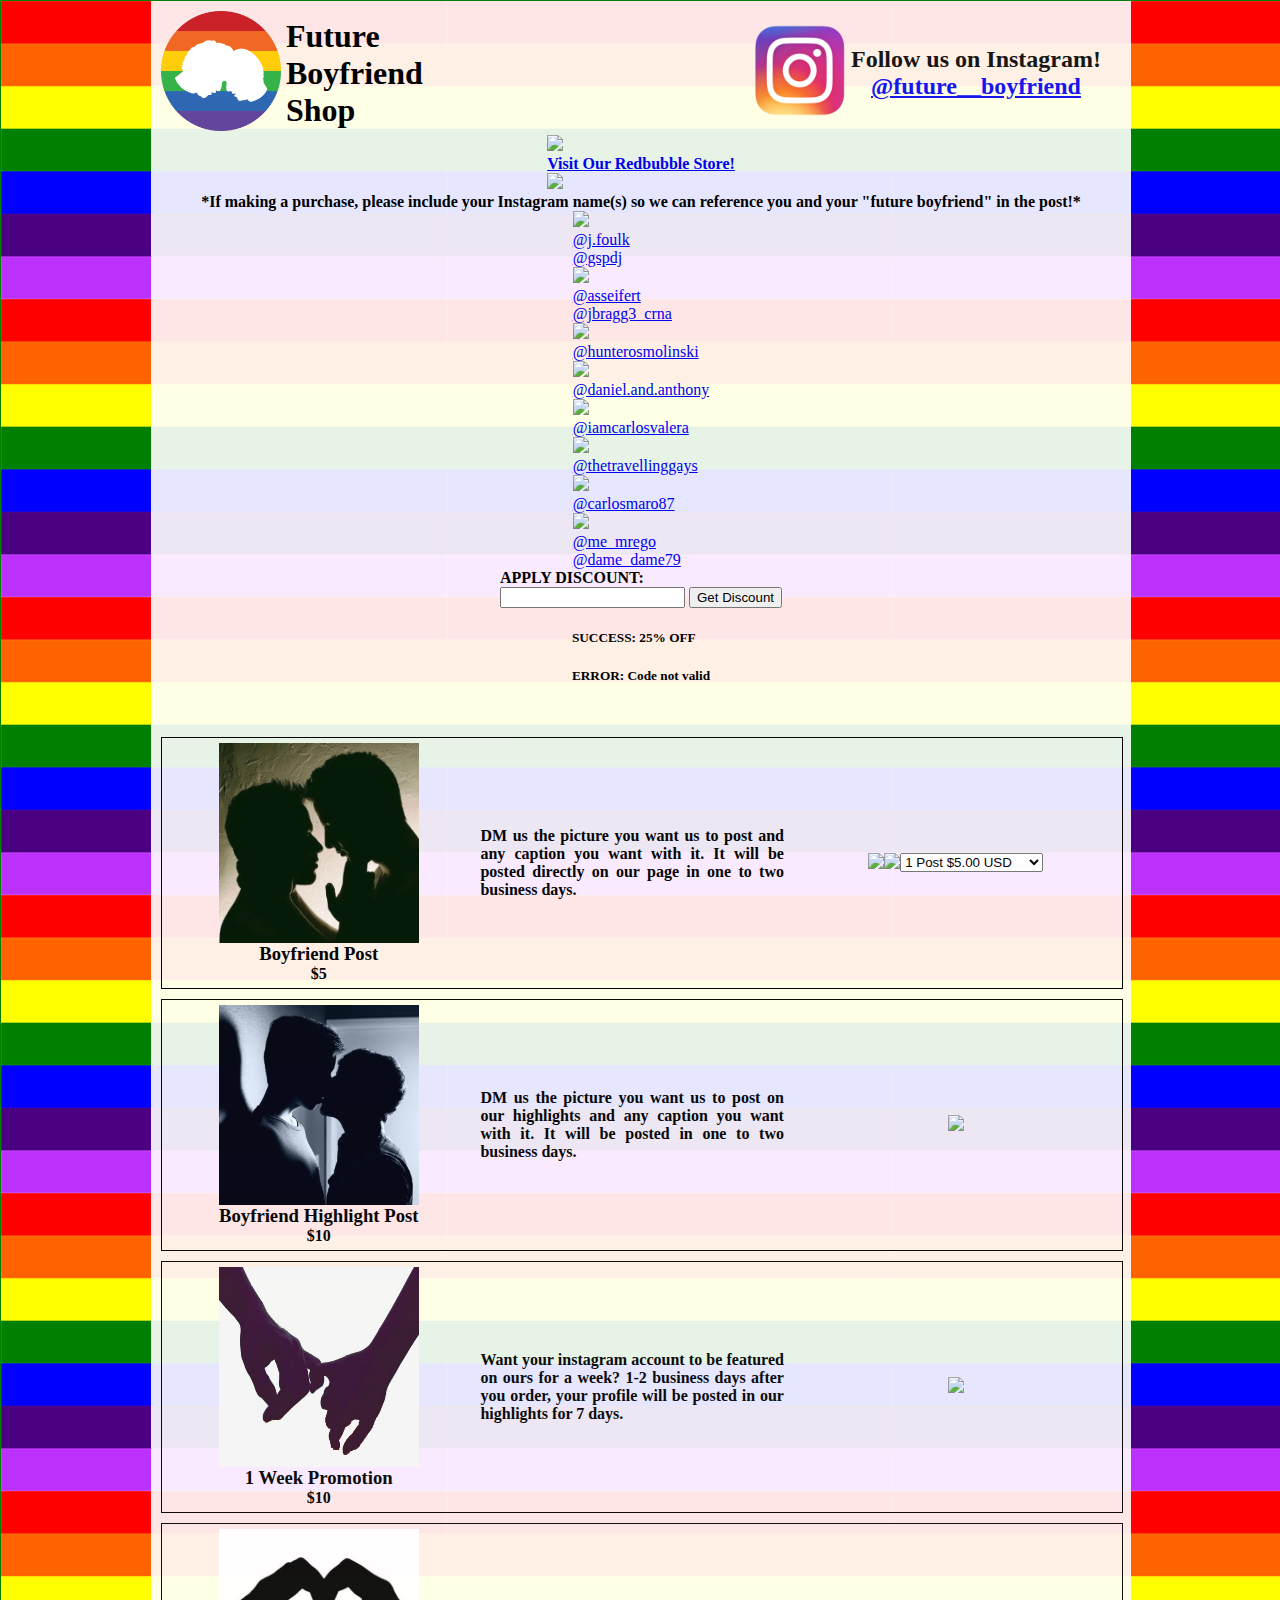
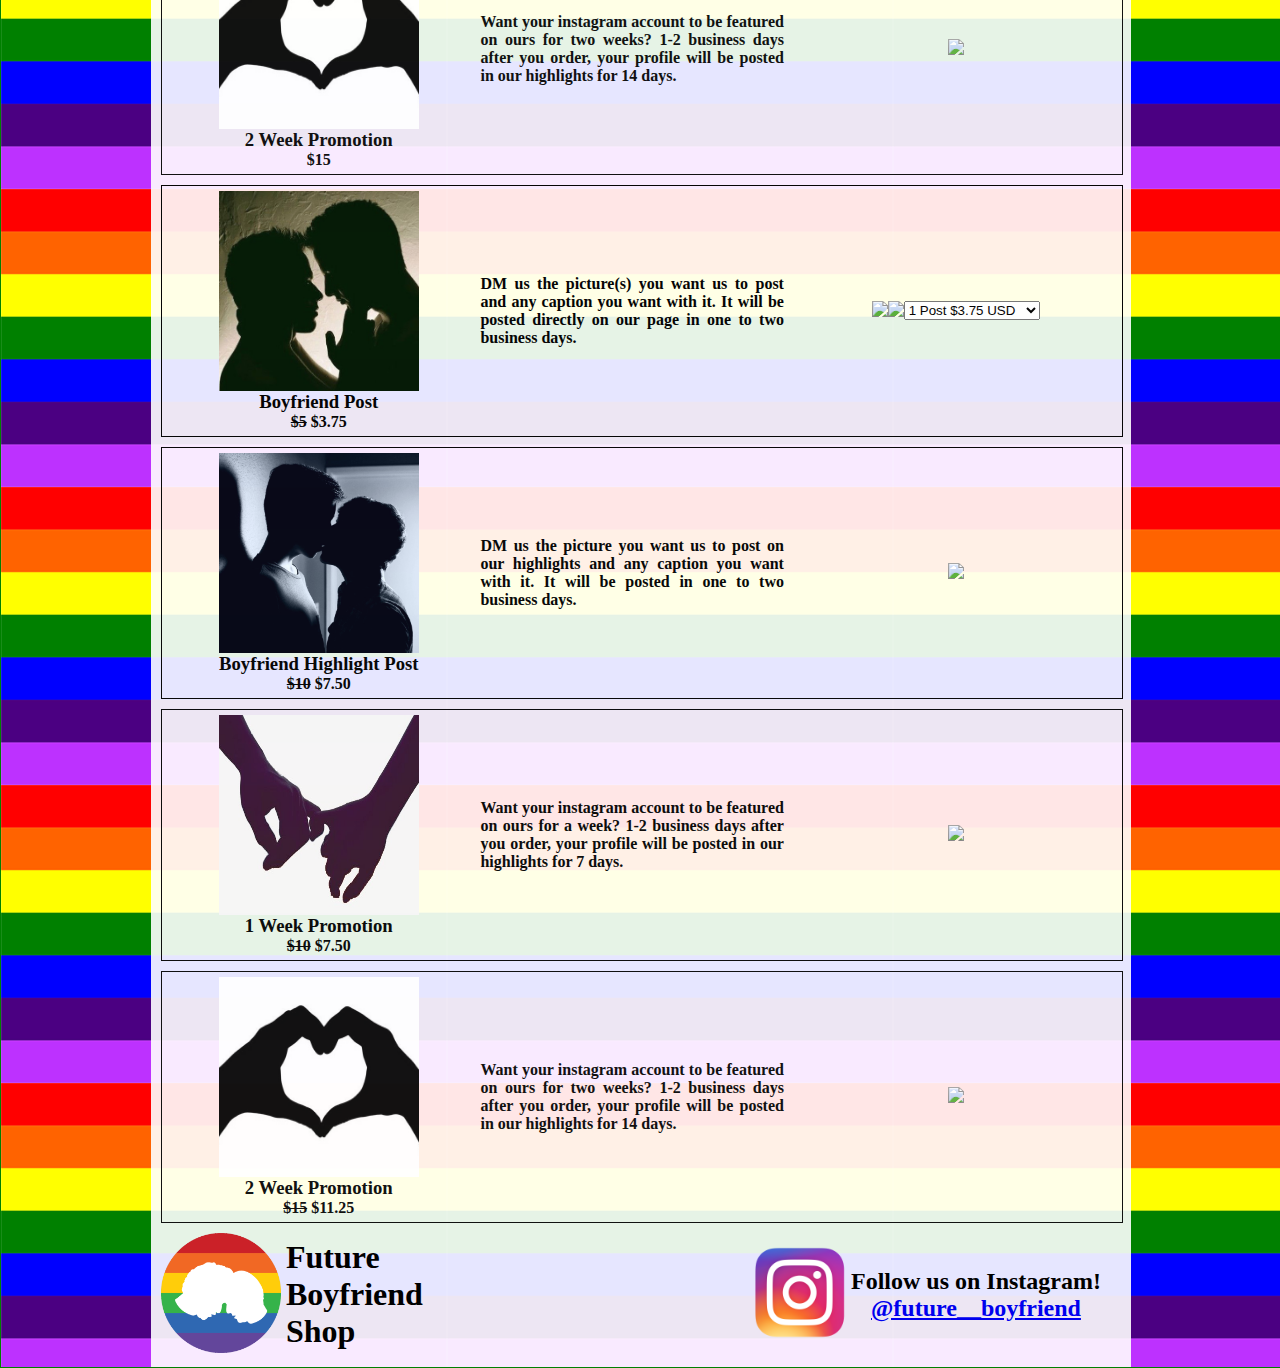
==== safari.html @ 90f24613 "Add files via upload" ====
<!DOCTYPE HTML>
<html>
<head>
  <meta name="viewport" content="width=device-width, initial-scale=1">
  <link rel="stylesheet" type="text/css" href="js/slick-1.8.1/slick/slick.css">
  <link rel="stylesheet" type="text/css" href="js/slick-1.8.1/slick/slick-theme.css">
  <link href="css/style.css" rel="stylesheet" type="text/css">
  <link rel="icon" href="css/img/gaylogo1.png">
  <script src="js/jquery-3.3.1.min.js"></script>
  <script src="js/slick-1.8.1/slick/slick.min.js"></script>
  <script src="js/script.js"></script>
  <title>Future Boyfriend Shop</title>
</head>
<body>
  <div id="main">
    <div id="container">
      <div class="header">
        <div class="logoContainer">
          <div>
            <img id="logo" class="hidden" src="css/img/gaylogo1.png">
          </div>
          <div class="text hidden">
            <h1>Future</h1>
            <h1>Boyfriend</h1>
            <h1>Shop</h1>
          </div>
        </div>
        <div class="insta">
          <div>
            <a href="https://www.instagram.com/future__boyfriend/" target="_blank"><img id="insta" class="hidden" src="css/img/insta.png"></a>
          </div>
          <div>
            <h2 id="follow" class="hidden">Follow us on Instagram!<br>
              <a href="https://www.instagram.com/future__boyfriend/" target="_blank">@future__boyfriend</a></h2>
          </div>
        </div>
      </div>
      <div id="redbubble">
		<a href="https://www.redbubble.com/people/FutureBoyfriend/shop" target="_blank">
		<img class="redbubbleLogo" src="css/img/redbubble.png">
		<h4 class="rainbow">Visit Our Redbubble Store!</h4>
		<img class="redbubbleLogo" src="css/img/redbubble.png">
		</a>
	  </div>
	  <div id="disclaimer">
		<h4>*If making a purchase, please include your Instagram name(s) so we can reference you and your "future boyfriend" in the post!*</h4>
	  </div>
	  <div class="gay_carousel">
		<div class="entry">
			<img src="css/img/gay1.png">
			<div>
				<a href="https://www.instagram.com/j.foulk" target="_blank">@j.foulk</a>
				<br>
				<a href="https://www.instagram.com/gspdj" target="_blank">@gspdj</a>
			</div>
		</div>
		<div class="entry">
			<img src="css/img/gay2.png">
			<div>
				<a href="https://www.instagram.com/asseifert" target="_blank">@asseifert</a>
				<br>
				<a href="https://www.instagram.com/jbragg3_crna" target="_blank">@jbragg3_crna</a>
			</div>
		</div>
		<div class="entry">
			<img src="css/img/gay3.png">
			<div>
				<a href="https://www.instagram.com/hunterosmolinski" target="_blank">@hunterosmolinski</a>
			</div>
		</div>
		<div class="entry">
			<img src="css/img/gay5.png">
			<div>
				<a href="https://www.instagram.com/daniel.and.anthony" target="_blank">@daniel.and.anthony</a>
			</div>
		</div>
		<div class="entry">
			<img src="css/img/gay6.png">
			<div>
				<a href="https://www.instagram.com/iamcarlosvalera" target="_blank">@iamcarlosvalera</a>
			</div>
		</div>
		<div class="entry">
			<img src="css/img/gay7.png">
			<div>
				<a href="https://www.instagram.com/thetravellinggays" target="_blank">@thetravellinggays</a>
			</div>
		</div>
		<div class="entry">
			<img src="css/img/gay8.png">
			<div>
				<a href="https://www.instagram.com/carlosmaro87" target="_blank">@carlosmaro87</a>
			</div>
		</div>
		<div class="entry">
			<img src="css/img/gay9.png">
			<div>
				<a href="https://www.instagram.com/me_mrego" target="_blank">@me_mrego</a>
				<br>
				<a href="https://www.instagram.com/dame_dame79" target="_blank">@dame_dame79</a>
			</div>
		</div>
	  </div>

	  <div id="discountDiv">
		  <h4>APPLY DISCOUNT: </h4>
		  <input id="discount"></input>
		  <button id="discountButton">Get Discount</button>
	  </div>
	  <div id="successCode">
		<h5 id="success">SUCCESS: 25% OFF</h5>
		<h5 id="error">ERROR: Code not valid</h5>
	  </div>
	  <div id="store">
        <div class="item a">
          <div class="left">
            <img class="bfPost" src="css/img/BoyfriendPost.jpg">
            <h3>Boyfriend Post</h3>
            <h4 id="safariPostPrice">$5</h4>
          </div>
          <div class="center">
            <h4>DM us the picture you want us to post and
                any caption you want with it. It will be posted directly on our page in
                one to two business days.</h4>
          </div>
          <div class="right">
            <a target="_blank" class="opt1" href="https://www.paypal.com/cgi-bin/webscr?cmd=_s-xclick&hosted_button_id=JUU59DPKSRH52"><img class="opt1" src="https://www.paypalobjects.com/en_US/i/btn/btn_buynowCC_LG.gif"></a>
			<a target="_blank" class="opt2" href="https://www.paypal.com/cgi-bin/webscr?cmd=_s-xclick&hosted_button_id=G6Q39VDFVV5HQ"><img class="opt2" src="https://www.paypalobjects.com/en_US/i/btn/btn_buynowCC_LG.gif"></a>
			<select id="safariPostDropdown" class="dropdown">
				<option>1 Post $5.00 USD</option>
				<option>3 Posts $12.00 USD</option>
			</select>
		  </div>
        </div>
        <div class="item b">
          <div class="left">
            <img class="bfPost" src="css/img/BoyfriendHighlight.jpg">
            <h3>Boyfriend Highlight Post</h3>
            <h4>$10</h4>
          </div>
          <div class="center">
            <h4>DM us the picture you want us to post on our highlights and
                any caption you want with it. It will be posted in
                one to two business days.</h4>
          </div>
          <div class="right">
            <a target="_blank" href="https://www.paypal.com/cgi-bin/webscr?cmd=_s-xclick&hosted_button_id=PYPCPW6UT5YUL"><img src="https://www.paypalobjects.com/en_US/i/btn/btn_buynowCC_LG.gif"></a>
		  </div>
        </div>
        <div class="item c">
          <div class="left">
            <img class="bfPost" src="css/img/hands.jpg">
            <h3>1 Week Promotion</h3>
            <h4>$10</h4>
          </div>
          <div class="center">
            <h4>Want your instagram account to be featured on ours
            for a week? 1-2 business days after you order, your profile will be posted in our highlights for 7 days.</h4>
          </div>
          <div class="right">
            <a target="_blank" href="https://www.paypal.com/cgi-bin/webscr?cmd=_s-xclick&hosted_button_id=3KZLHXZ75WAME"><img src="https://www.paypalobjects.com/en_US/i/btn/btn_buynowCC_LG.gif"></a>
          </div>
        </div>
        <div class="item d">
          <div class="left">
            <img class="bfPost" src="css/img/heart.jpg">
            <h3>2 Week Promotion</h3>
            <h4>$15</h4>
          </div>
          <div class="center">
            <h4>Want your instagram account to be featured on ours
            for two weeks? 1-2 business days after you order, your profile will be posted in our highlights for 14 days.</h4>
          </div>
          <div class="right">
            <a target="_blank" href="https://www.paypal.com/cgi-bin/webscr?cmd=_s-xclick&hosted_button_id=VEH8HWB7N42ZJ"><img src="https://www.paypalobjects.com/en_US/i/btn/btn_buynowCC_LG.gif"></a>
          </div>
        </div>
		<div class="item e">
          <div class="left">
            <img class="bfPost" src="css/img/gaylogo1.png">
            <h3>Instagram Account Takeover!</h3>
            <h4 id="safariAccountPrice">$20</h4>
          </div>
          <div class="center">
            <h4>You get to takeover our account! We will post whatever you want (and only you) for five days!</h4>
          </div>
          <div class="right">
			<a target="_blank" class="opt9" href="https://www.paypal.com/cgi-bin/webscr?cmd=_s-xclick&hosted_button_id=WQUKDLCH834EQ"><img class="opt9" src="https://www.paypalobjects.com/en_US/i/btn/btn_buynowCC_LG.gif"></a>
            <a target="_blank" class="opt3" href="https://www.paypal.com/cgi-bin/webscr?cmd=_s-xclick&hosted_button_id=B998LB3XKFZXN"><img class="opt3" src="https://www.paypalobjects.com/en_US/i/btn/btn_buynowCC_LG.gif"></a>
			<a target="_blank" class="opt4" href="https://www.paypal.com/cgi-bin/webscr?cmd=_s-xclick&hosted_button_id=Y5H3JTHBUYZUA"><img class="opt4" src="https://www.paypalobjects.com/en_US/i/btn/btn_buynowCC_LG.gif"></a>
			<select id="safariAccountDropdown" class="dropdown">
				<option>1 Day $20.00 USD</option>
				<option>3 Days $45.00 USD</option>
				<option>5 Days $60.00 USD</option>
			</select>
		  </div>
        </div>
      </div>
	  <div id="discountStore">
        <div class="item a">
          <div class="left">
            <img class="bfPost" src="css/img/BoyfriendPost.jpg">
            <h3>Boyfriend Post</h3>
            <h4 id="postDiscountPriceSafari"><strike>$5</strike> $3.75</h4>
          </div>
          <div class="center">
            <h4>DM us the picture(s) you want us to post and
                any caption you want with it. It will be posted directly on our page in
                one to two business days.</h4>
          </div>
          <div class="right">
			<a target="_blank" class="opt5" href="https://www.paypal.com/cgi-bin/webscr?cmd=_s-xclick&hosted_button_id=9XFJB8E3ATGF4"><img class="opt5" src="https://www.paypalobjects.com/en_US/i/btn/btn_buynowCC_LG.gif"></a>
			<a target="_blank" class="opt6" href="https://www.paypal.com/cgi-bin/webscr?cmd=_s-xclick&hosted_button_id=5Q3JL4ZHDV89U"><img class="opt6" src="https://www.paypalobjects.com/en_US/i/btn/btn_buynowCC_LG.gif"></a>
			<select id="safariPostDiscountDropdown" class="dropdown">
				<option>1 Post $3.75 USD</option>
				<option>3 Posts $9.00 USD</option>
			</select>
          </div>
        </div>
        <div class="item b">
          <div class="left">
            <img class="bfPost" src="css/img/BoyfriendHighlight.jpg">
            <h3>Boyfriend Highlight Post</h3>
            <h4><strike>$10</strike> $7.50</h4>
          </div>
          <div class="center">
            <h4>DM us the picture you want us to post on our highlights and
                any caption you want with it. It will be posted in
                one to two business days.</h4>
          </div>
          <div class="right">
            <a target="_blank" href="https://www.paypal.com/cgi-bin/webscr?cmd=_s-xclick&hosted_button_id=MAQQTWQAUJVRN"><img src="https://www.paypalobjects.com/en_US/i/btn/btn_buynowCC_LG.gif"></a>
          </div>
        </div>
        <div class="item c">
          <div class="left">
            <img class="bfPost" src="css/img/hands.jpg">
            <h3>1 Week Promotion</h3>
            <h4><strike>$10</strike> $7.50</h4>
          </div>
          <div class="center">
            <h4>Want your instagram account to be featured on ours
            for a week? 1-2 business days after you order, your profile will be posted in our highlights for 7 days.</h4>
          </div>
          <div class="right">
            <a target="_blank" href="https://www.paypal.com/cgi-bin/webscr?cmd=_s-xclick&hosted_button_id=WGWQSML3ELRVL"><img src="https://www.paypalobjects.com/en_US/i/btn/btn_buynowCC_LG.gif"></a>
          </div>
        </div>
        <div class="item d">
          <div class="left">
            <img class="bfPost" src="css/img/heart.jpg">
            <h3>2 Week Promotion</h3>
            <h4><strike>$15</strike> $11.25</h4>
          </div>
          <div class="center">
            <h4>Want your instagram account to be featured on ours
            for two weeks? 1-2 business days after you order, your profile will be posted in our highlights for 14 days.</h4>
          </div>
          <div class="right">
            <a target="_blank" href="https://www.paypal.com/cgi-bin/webscr?cmd=_s-xclick&hosted_button_id=WCBDVK6SPV472"><img src="https://www.paypalobjects.com/en_US/i/btn/btn_buynowCC_LG.gif"></a>
          </div>
        </div>
		<div class="item e">
          <div class="left">
            <img class="bfPost" src="css/img/gaylogo1.png">
            <h3>Instagram Account Takeover!</h3>
            <h4 id="safariAccountDiscountPrice"><strike>$20</strike> $16</h4>
          </div>
          <div class="center">
            <h4>You get to log into our account and post what you want (as long as it is approved by us) for three or five days!</h4>
          </div>
          <div class="right">
			<a target="_blank" class="opt10" href="https://www.paypal.com/cgi-bin/webscr?cmd=_s-xclick&hosted_button_id=AYRF6KHBKPUUU"><img class="opt10" src="https://www.paypalobjects.com/en_US/i/btn/btn_buynowCC_LG.gif"></a>
            <a target="_blank" class="opt7" href="https://www.paypal.com/cgi-bin/webscr?cmd=_s-xclick&hosted_button_id=KBDBMXYPQ4NCL"><img class="opt7" src="https://www.paypalobjects.com/en_US/i/btn/btn_buynowCC_LG.gif"></a>
			<a target="_blank" class="opt8" href="https://www.paypal.com/cgi-bin/webscr?cmd=_s-xclick&hosted_button_id=7BJPSQK2E5PFW"><img class="opt8" src="https://www.paypalobjects.com/en_US/i/btn/btn_buynowCC_LG.gif"></a>
			<select id="safariAccountDiscountDropdown" class="dropdown">
				<option>1 Day $16.00 USD</option>
				<option>3 Days $36.00 USD</option>
				<option>5 Days $48.00 USD</option>
			</select>
          </div>
        </div>
      </div>
      <div class="header">
        <div class="logoContainer">
          <div>
            <img id="logo" src="css/img/gaylogo1.png">
          </div>
          <div class="text">
            <h1>Future</h1>
            <h1>Boyfriend</h1>
            <h1>Shop</h1>
          </div>
        </div>
        <div class="insta">
          <div>
            <a href="https://www.instagram.com/future__boyfriend/" target="_blank"><img id="insta" src="css/img/insta.png"></a>
          </div>
          <div>
            <h2>Follow us on Instagram!</h2>
            <h2><a href="https://www.instagram.com/future__boyfriend/" target="_blank">@future__boyfriend</a></h2>
          </div>
        </div>
      </div>
    </div>
  </div>
</body>
</html>
---- css/style.css ----
body {
  margin: 0px;
}

#main {
  width: 100%;
  border: 1px solid green;
  background: url("img/smallRainbow.png") repeat;
  display: flex;
  justify-content: center;
  align-items: center;
}

#mobile {
  display: none;
}

#container {
  width: 75%;
  display: flex;
  justify-content: center;
  align-items: center;
  flex-direction: column;
  padding: 10px;
  background-color: rgba(255, 255, 255, 0.90);
  height: 100%;
}

#logo {
  width: 120px;
  height: 120px;
}

#insta {
  width:100px;
  height:100px;
}

#store {
  margin-top: 30px;
  width: 100%;
}

#follow {
  text-align: center;
}

.bfPost {
  width: 200px;
  height: 200px;
}

.header {
  display: flex;
  flex-direction: row;
  justify-content: space-between;
  align-items: center;
  width: 100%;
}

.logoContainer {
  display: flex;
  justify-content: left;
  align-items: center;
}

.text {
  display: flex;
  flex-direction: column;
  font-family: "Arial Black";
}

.text h1 {
  margin: 0;
  margin-left: 5px;
}

.insta {
  display: flex;
  justify-content: center;
  align-items: center;
  margin-right: 20px;
}

.insta div {
  display: flex;
  flex-direction: column;
  justify-content: center;
  align-items: center;
}

.insta div h2 {
  margin: 0;
}

.item {
  width: 99%;
  border: 1px solid black;
  display: flex;
  justify-content: space-around;
  align-items: center;
  flex-direction: row;
  padding: 5px;
  margin-bottom: 10px;
}

.left, .center, .right {
  width: 33%;
  margin: 10px;
}

.left {
  display: flex;
  flex-direction: column;
  justify-content: center;
  align-items: center;
  margin:0;
  text-align: center;
}

.center {
  display: flex;
  text-align: justify;
}

.right {
  display: flex;
  justify-content: center;
  align-items: center;
}

.hidden {
  display: none;
}

h1, h2, h3, h4 {
  margin: 0;
}

@media (max-width: 815px) {
  #mobile {display: none;}
  #desktop {display: flex;}
  .header {
    flex-direction: column;
  }
  .bfPost {
    width:100px;
    height:100px;
  }

  .center {
    text-align: center;
  }
}

@media (max-width: 570px) {
  #mobile {display: none;}
  #desktop {display: flex;}
  .item {
    flex-direction: column;
  }
}

@media (max-width: 430px) {
  #mobile {display: none;}
  #desktop {display: flex;}
  #logo {
    width: 70px;
    height: 70px;
  }
  #insta {
    width: 50px;
    height: 50px;
  }
  h1 {
    font-size: 18px;
  }
  h2 {
    font-size: 16px;
  }
}

@media (max-width: 320px) {
}
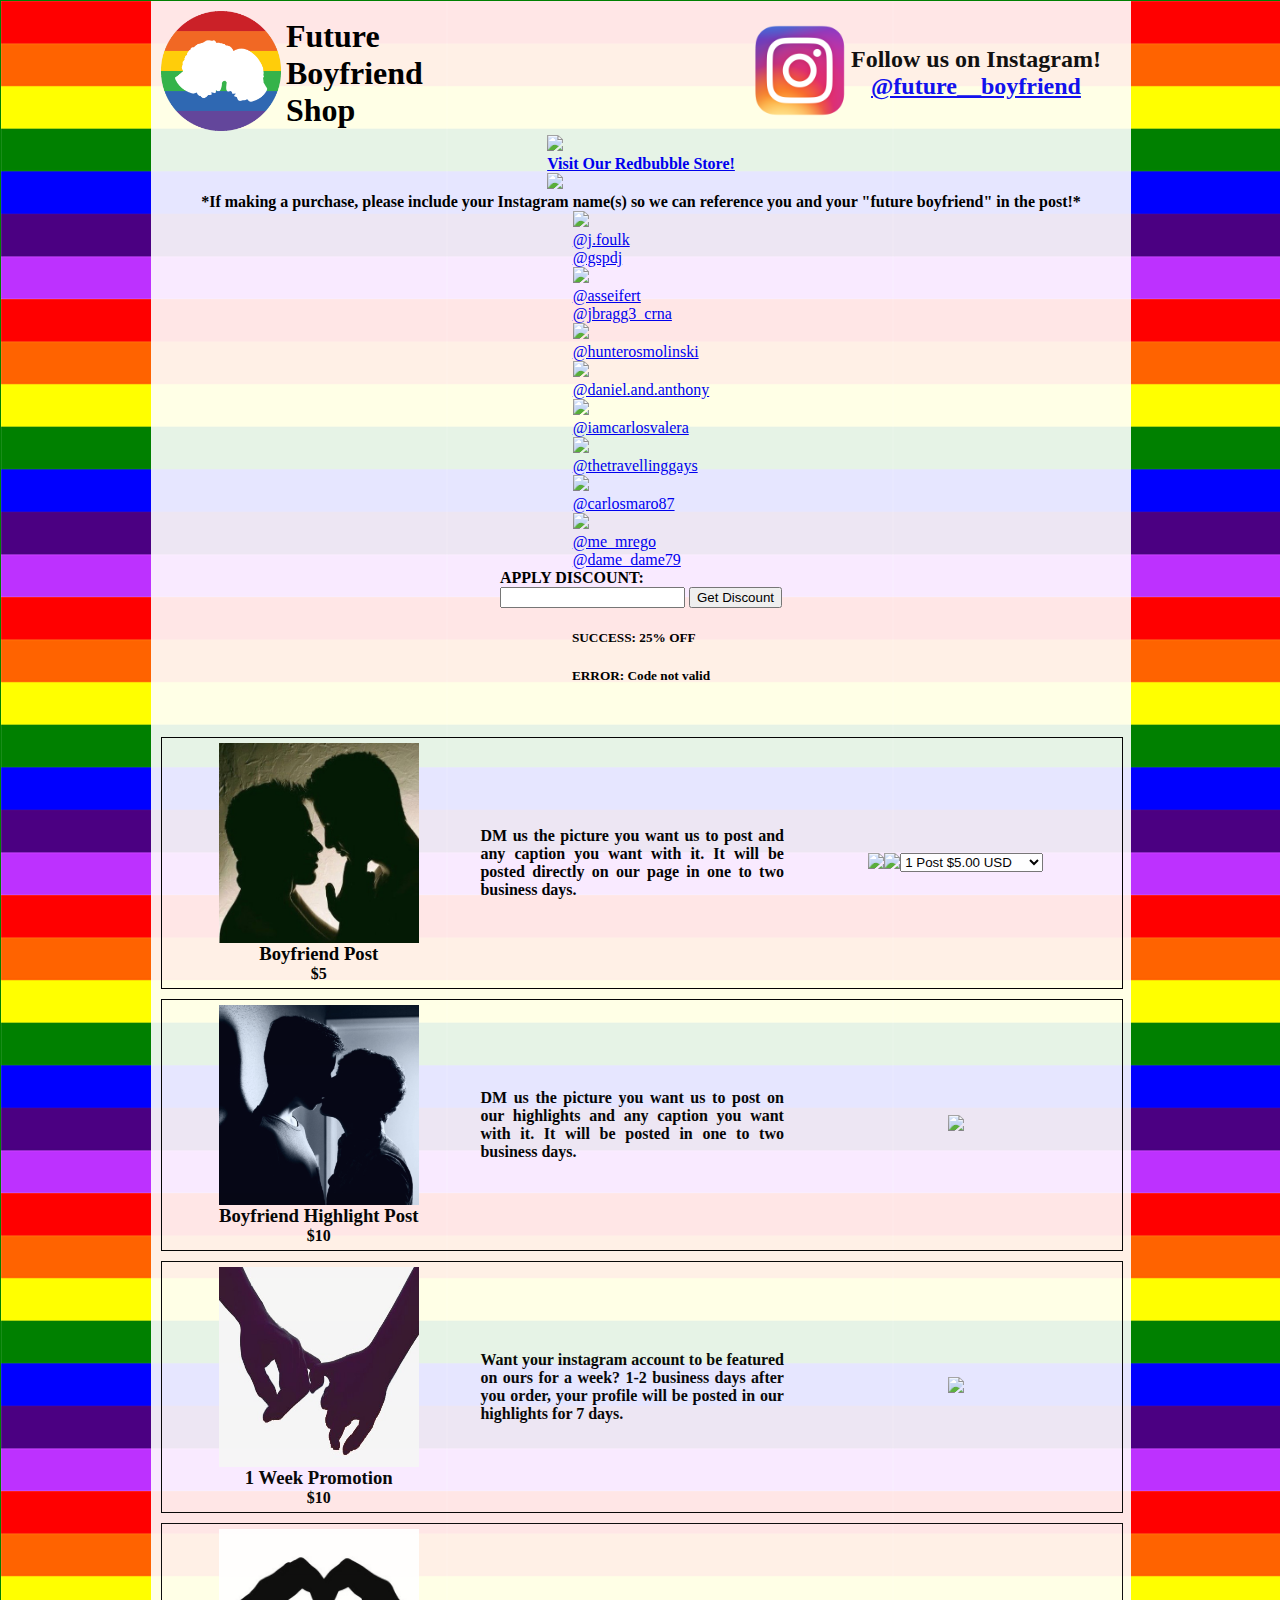
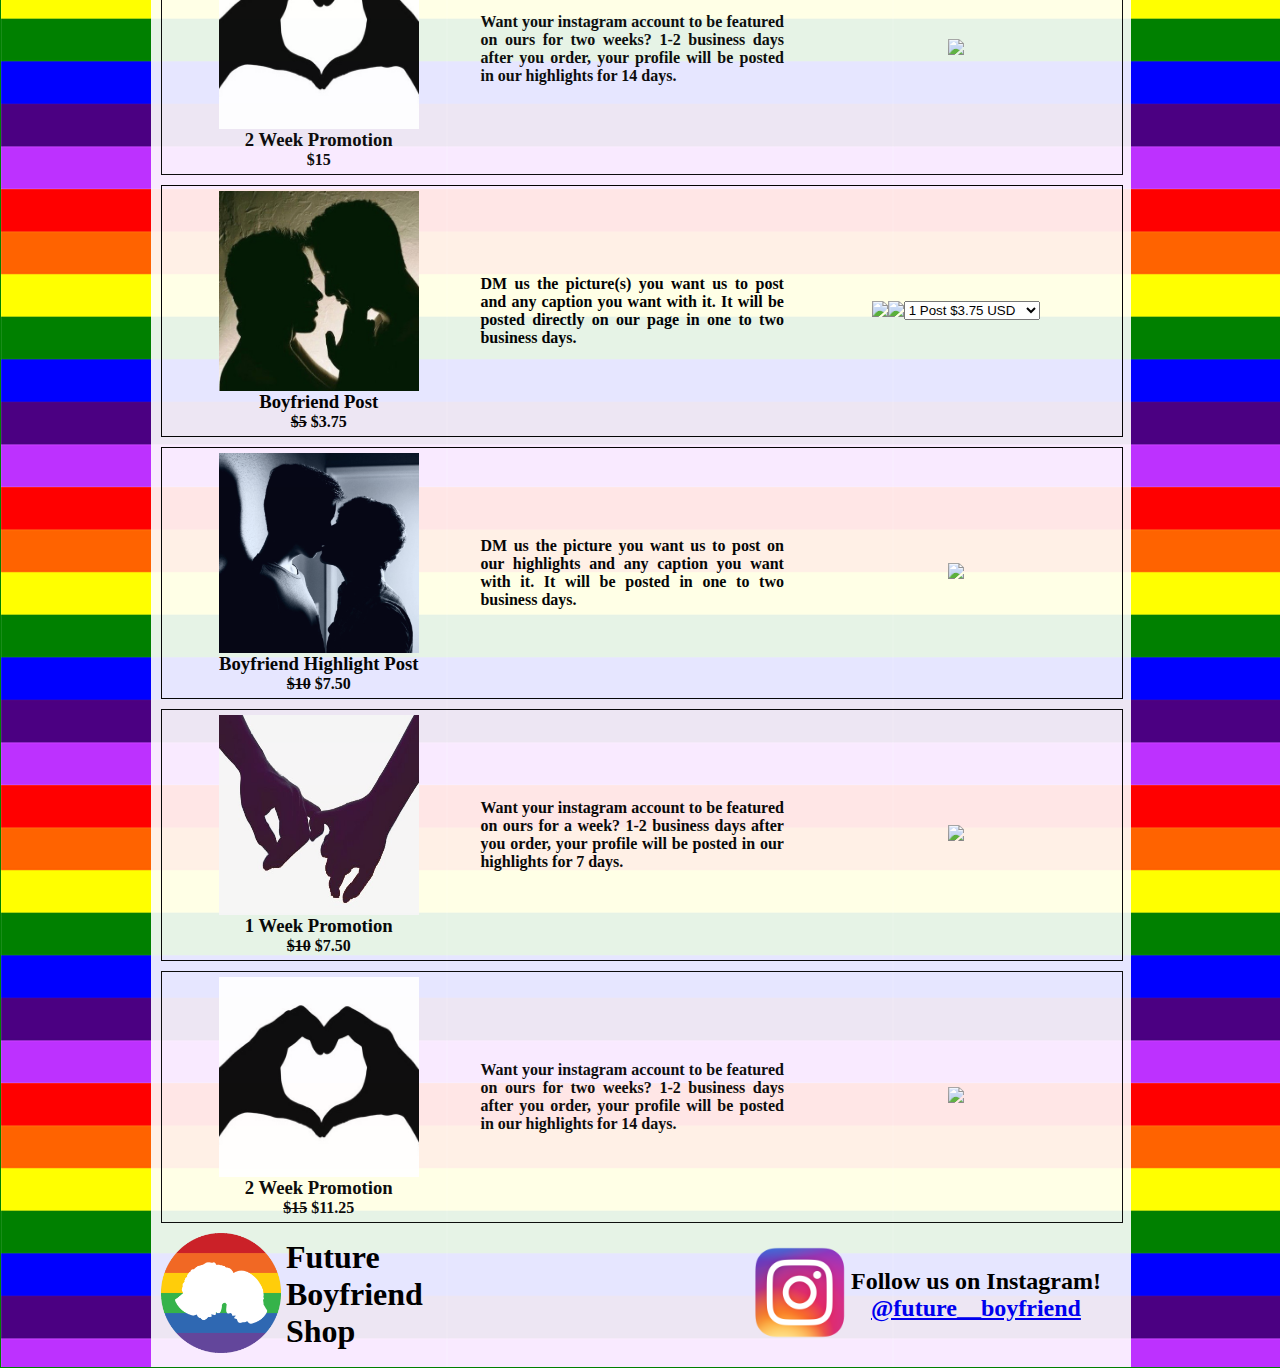
==== commit 6cd9f0eb: "Add files via upload" ====
--- a/safari.html
+++ b/safari.html
@@ -182,7 +182,7 @@
             <h4 id="safariAccountPrice">$20</h4>
           </div>
           <div class="center">
-            <h4>You get to takeover our account! We will post whatever you want (and only you) for five days!</h4>
+            <h4>You get to takeover our account! We will post whatever you want (and only you) for one, three, or five days!</h4>
           </div>
           <div class="right">
 			<a target="_blank" class="opt9" href="https://www.paypal.com/cgi-bin/webscr?cmd=_s-xclick&hosted_button_id=WQUKDLCH834EQ"><img class="opt9" src="https://www.paypalobjects.com/en_US/i/btn/btn_buynowCC_LG.gif"></a>
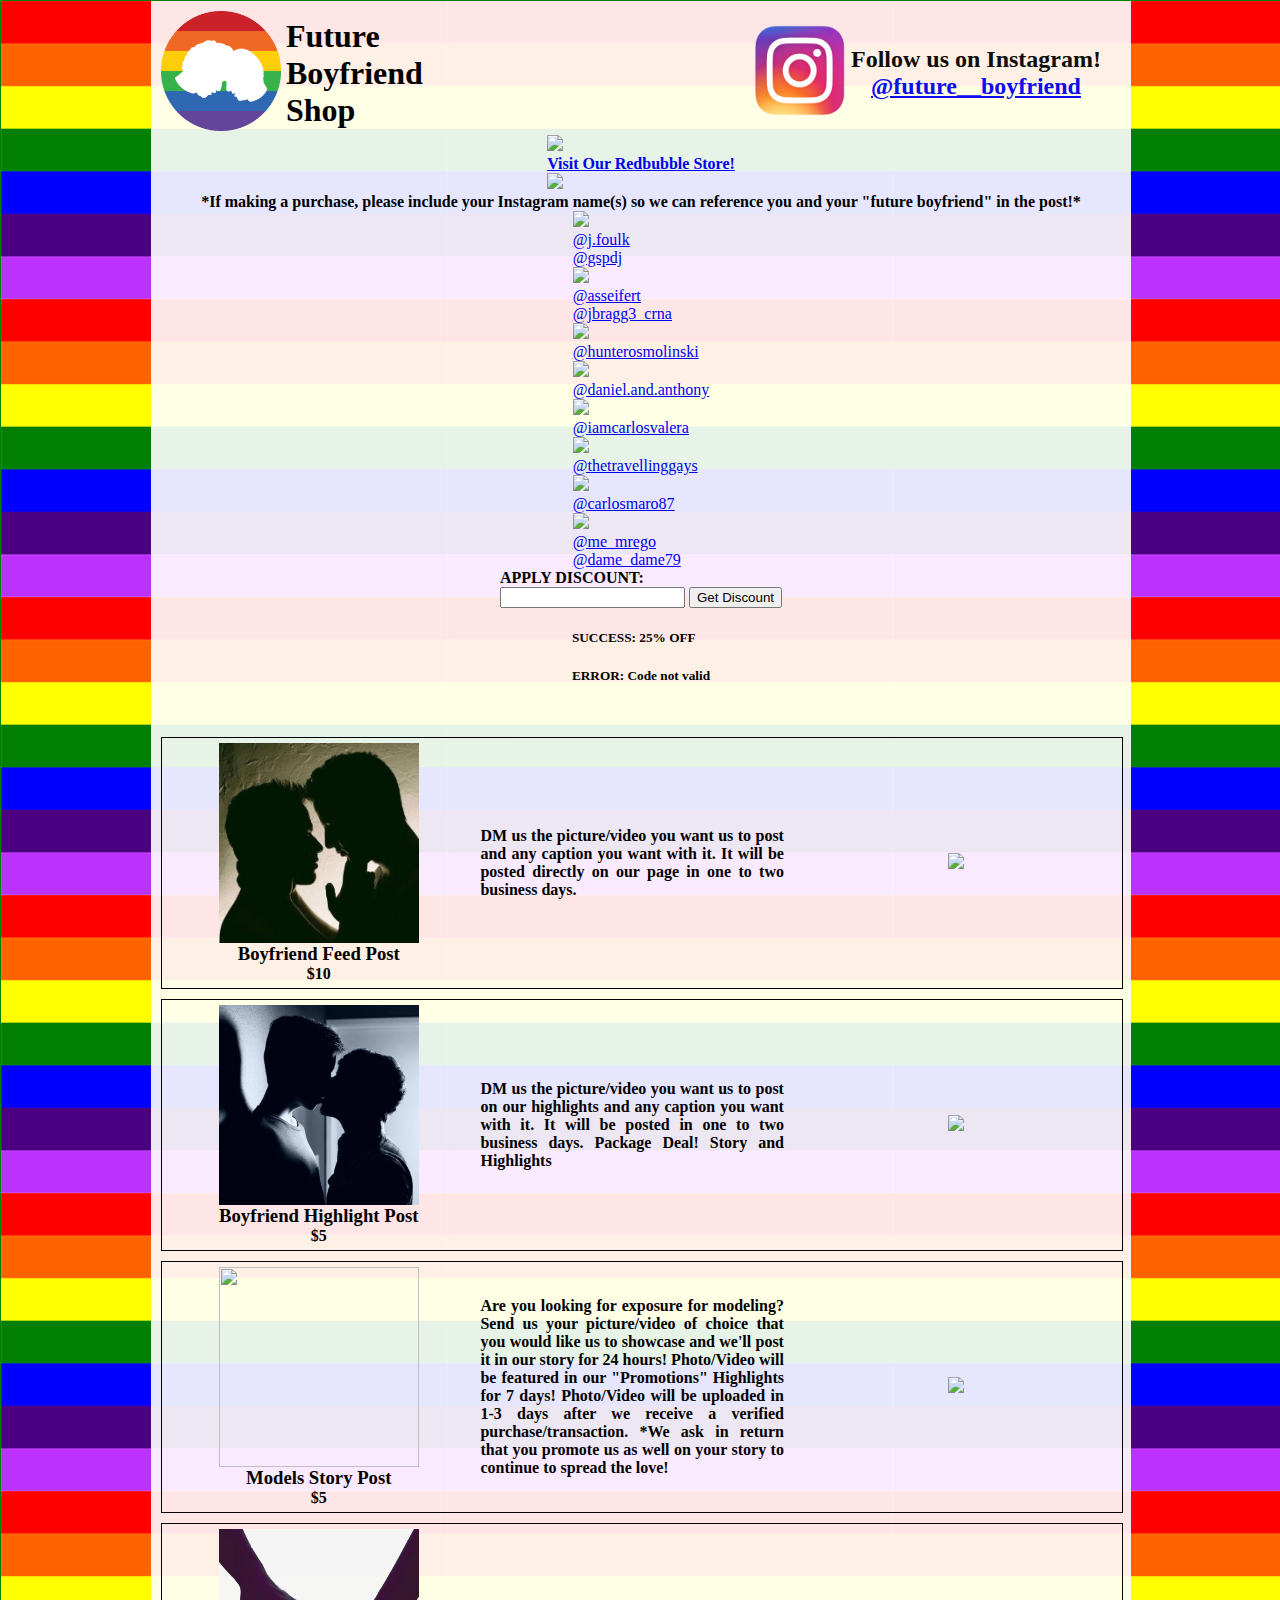
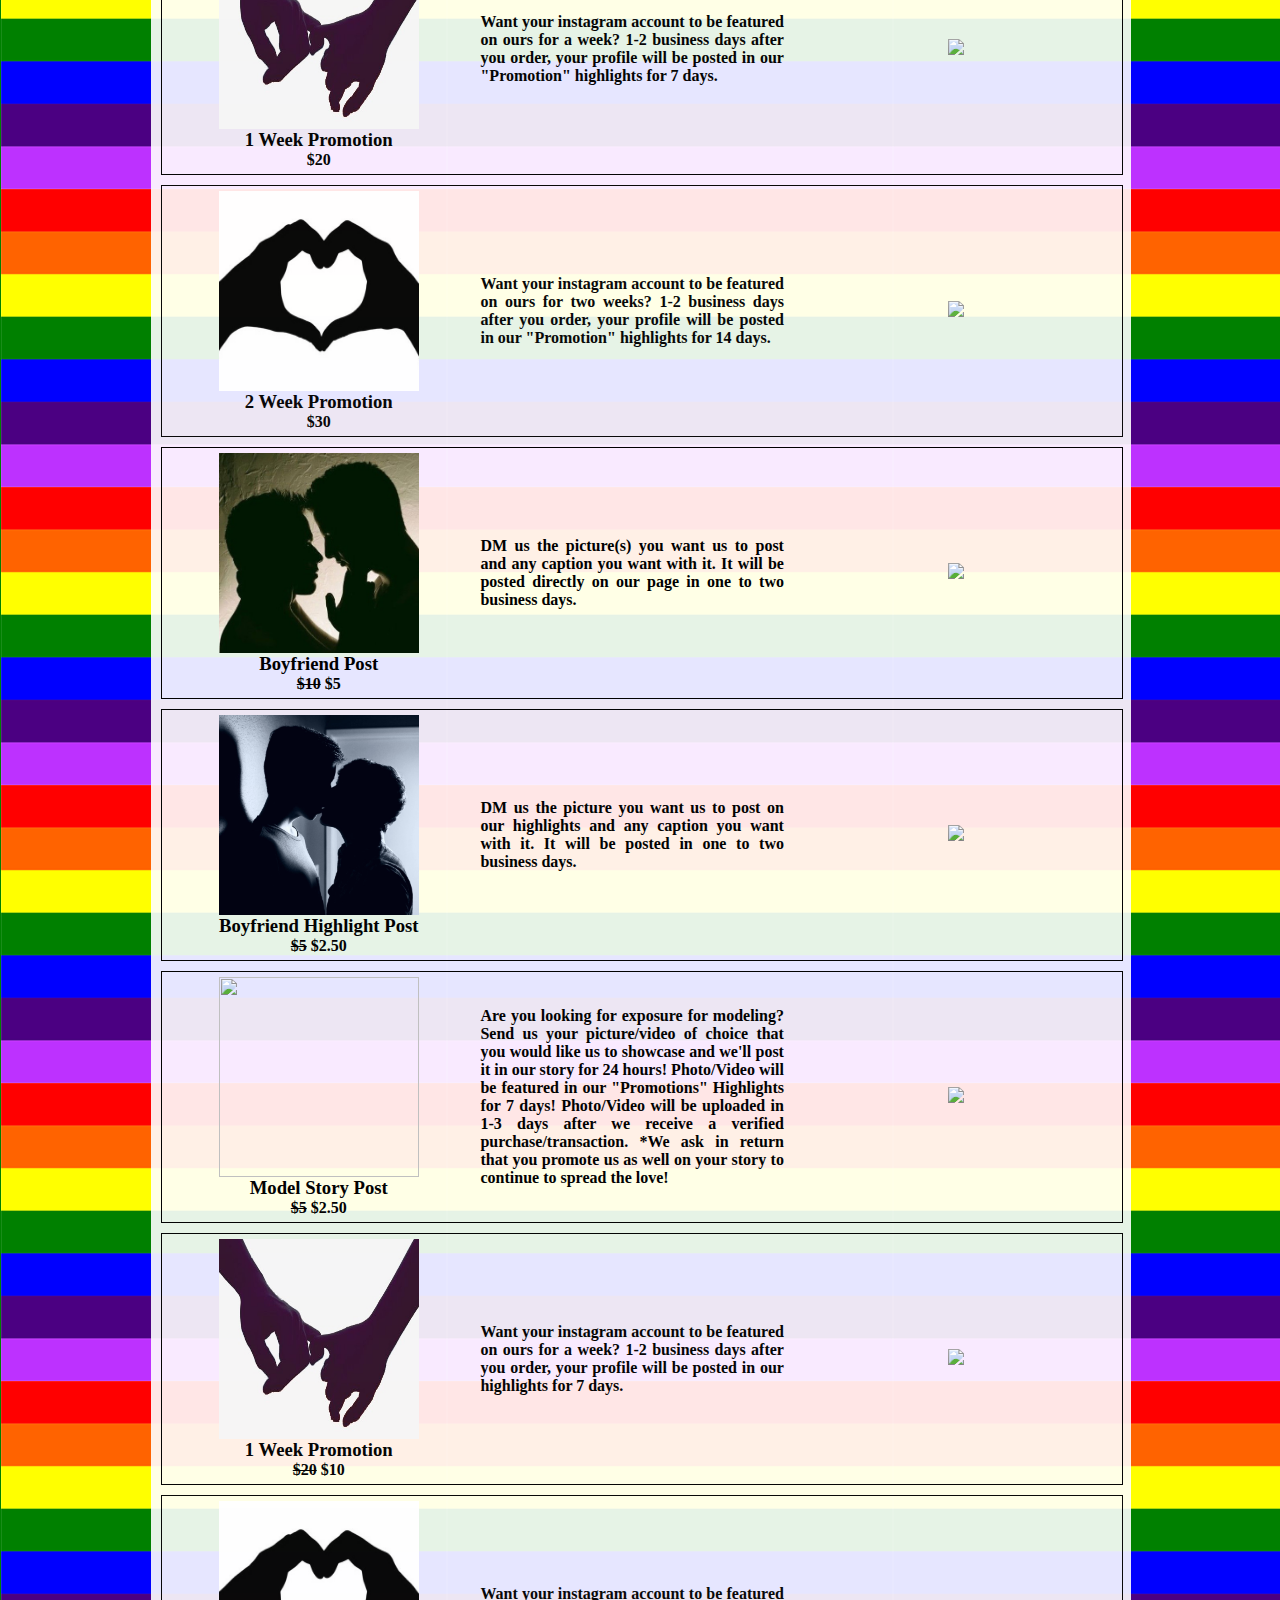
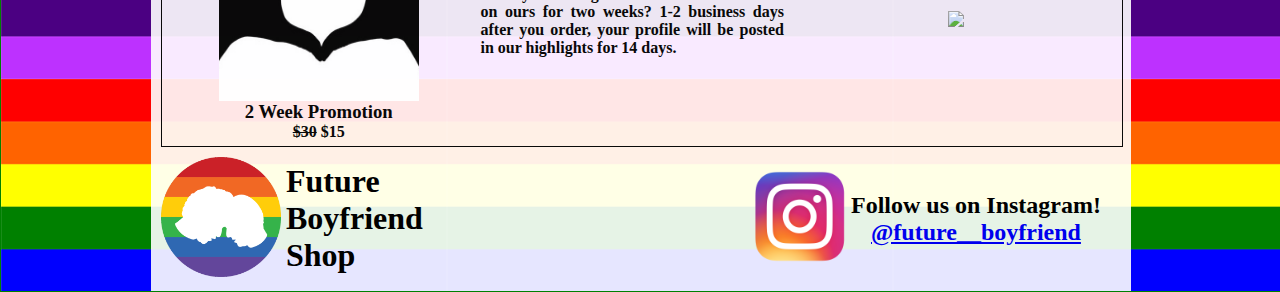
==== commit 03bc141f: "Add files via upload" ====
--- a/safari.html
+++ b/safari.html
@@ -102,77 +102,92 @@
 		</div>
 	  </div>
 
-	  <div id="discountDiv">
-		  <h4>APPLY DISCOUNT: </h4>
-		  <input id="discount"></input>
-		  <button id="discountButton">Get Discount</button>
-	  </div>
-	  <div id="successCode">
-		<h5 id="success">SUCCESS: 25% OFF</h5>
-		<h5 id="error">ERROR: Code not valid</h5>
-	  </div>
+    <div id="discountDiv">
+      <h4>APPLY DISCOUNT:</h4>
+      <input id="discount"></input>
+      <button id="discountButton">Get Discount</button>
+    </div>
+    <div id="successCode">
+      <h5 id="success">SUCCESS: 25% OFF</h5>
+      <h5 id="error">ERROR: Code not valid</h5>
+    </div>
+
 	  <div id="store">
         <div class="item a">
           <div class="left">
             <img class="bfPost" src="css/img/BoyfriendPost.jpg">
-            <h3>Boyfriend Post</h3>
-            <h4 id="safariPostPrice">$5</h4>
-          </div>
-          <div class="center">
-            <h4>DM us the picture you want us to post and
+            <h3>Boyfriend Feed Post</h3>
+            <h4 id="safariPostPrice">$10</h4>
+          </div>
+          <div class="center">
+            <h4>DM us the picture/video you want us to post and
                 any caption you want with it. It will be posted directly on our page in
                 one to two business days.</h4>
           </div>
           <div class="right">
-            <a target="_blank" class="opt1" href="https://www.paypal.com/cgi-bin/webscr?cmd=_s-xclick&hosted_button_id=JUU59DPKSRH52"><img class="opt1" src="https://www.paypalobjects.com/en_US/i/btn/btn_buynowCC_LG.gif"></a>
-			<a target="_blank" class="opt2" href="https://www.paypal.com/cgi-bin/webscr?cmd=_s-xclick&hosted_button_id=G6Q39VDFVV5HQ"><img class="opt2" src="https://www.paypalobjects.com/en_US/i/btn/btn_buynowCC_LG.gif"></a>
-			<select id="safariPostDropdown" class="dropdown">
-				<option>1 Post $5.00 USD</option>
-				<option>3 Posts $12.00 USD</option>
-			</select>
-		  </div>
-        </div>
+            <a target="_blank" href="https://www.paypal.com/cgi-bin/webscr?cmd=_s-xclick&hosted_button_id=WRPUH65JNXTL4"><img src="https://www.paypalobjects.com/en_US/i/btn/btn_buynowCC_LG.gif"></a>
+          </div>
+        </div>
+
         <div class="item b">
           <div class="left">
             <img class="bfPost" src="css/img/BoyfriendHighlight.jpg">
             <h3>Boyfriend Highlight Post</h3>
-            <h4>$10</h4>
-          </div>
-          <div class="center">
-            <h4>DM us the picture you want us to post on our highlights and
+            <h4>$5</h4>
+          </div>
+          <div class="center">
+            <h4>DM us the picture/video you want us to post on our highlights and
                 any caption you want with it. It will be posted in
-                one to two business days.</h4>
-          </div>
-          <div class="right">
-            <a target="_blank" href="https://www.paypal.com/cgi-bin/webscr?cmd=_s-xclick&hosted_button_id=PYPCPW6UT5YUL"><img src="https://www.paypalobjects.com/en_US/i/btn/btn_buynowCC_LG.gif"></a>
-		  </div>
-        </div>
+                one to two business days. Package Deal! Story and Highlights</h4>
+          </div>
+          <div class="right">
+            <a target="_blank" href="https://www.paypal.com/cgi-bin/webscr?cmd=_s-xclick&hosted_button_id=3H5JLT7WZZYUG"><img src="https://www.paypalobjects.com/en_US/i/btn/btn_buynowCC_LG.gif"></a>
+          </div>
+        </div>
+
+        <div class="item b">
+          <div class="left">
+            <img class="bfPost" src="css/img/ModelPost.jpg">
+            <h3>Models Story Post</h3>
+            <h4>$5</h4>
+          </div>
+          <div class="center">
+            <h4>Are you looking for exposure for modeling? Send us your picture/video of choice that you would like us to showcase and we'll post it in our story for 24 hours!
+Photo/Video will be featured in our "Promotions" Highlights for 7 days!
+Photo/Video will be uploaded in 1-3 days after we receive a verified purchase/transaction.
+*We ask in return that you promote us as well on your story to continue to spread the love!</h4>
+          </div>
+          <div class="right">
+            <a target="_blank" href="https://www.paypal.com/cgi-bin/webscr?cmd=_s-xclick&hosted_button_id=5PYEMLAQMAMA6"><img src="https://www.paypalobjects.com/en_US/i/btn/btn_buynowCC_LG.gif"></a>
+          </div>
+        </div>
+
         <div class="item c">
           <div class="left">
             <img class="bfPost" src="css/img/hands.jpg">
             <h3>1 Week Promotion</h3>
-            <h4>$10</h4>
+            <h4>$20</h4>
           </div>
           <div class="center">
             <h4>Want your instagram account to be featured on ours
-            for a week? 1-2 business days after you order, your profile will be posted in our highlights for 7 days.</h4>
-          </div>
-          <div class="right">
-            <a target="_blank" href="https://www.paypal.com/cgi-bin/webscr?cmd=_s-xclick&hosted_button_id=3KZLHXZ75WAME"><img src="https://www.paypalobjects.com/en_US/i/btn/btn_buynowCC_LG.gif"></a>
+            for a week? 1-2 business days after you order, your profile will be posted in our "Promotion" highlights for 7 days.</h4>
+          </div>
+          <div class="right">
+            <a target="_blank" href="https://www.paypal.com/cgi-bin/webscr?cmd=_s-xclick&hosted_button_id=8Y2U8KNNKZ4W4"><img src="https://www.paypalobjects.com/en_US/i/btn/btn_buynowCC_LG.gif"></a>
           </div>
         </div>
         <div class="item d">
           <div class="left">
             <img class="bfPost" src="css/img/heart.jpg">
             <h3>2 Week Promotion</h3>
-            <h4>$15</h4>
+            <h4>$30</h4>
           </div>
           <div class="center">
             <h4>Want your instagram account to be featured on ours
-            for two weeks? 1-2 business days after you order, your profile will be posted in our highlights for 14 days.</h4>
-          </div>
-          <div class="right">
-            <a target="_blank" href="https://www.paypal.com/cgi-bin/webscr?cmd=_s-xclick&hosted_button_id=VEH8HWB7N42ZJ"><img src="https://www.paypalobjects.com/en_US/i/btn/btn_buynowCC_LG.gif"></a>
+            for two weeks? 1-2 business days after you order, your profile will be posted in our "Promotion" highlights for 14 days.</h4>
+          </div>
+          <div class="right">
+            <a target="_blank" href="https://www.paypal.com/cgi-bin/webscr?cmd=_s-xclick&hosted_button_id=D8SXCLYF2VHA6"><img src="https://www.paypalobjects.com/en_US/i/btn/btn_buynowCC_LG.gif"></a>
           </div>
         </div>
 		<div class="item e">
@@ -182,105 +197,100 @@
             <h4 id="safariAccountPrice">$20</h4>
           </div>
           <div class="center">
-            <h4>You get to takeover our account! We will post whatever you want (and only you) for one, three, or five days!</h4>
+            <h4>You get to takeover our account! We will post whatever you want for one, three, or five days! Posts submitted must be professional, clear, and contain high quality.
+                    *Will be posted once approved*</h4>
           </div>
           <div class="right">
 			<a target="_blank" class="opt9" href="https://www.paypal.com/cgi-bin/webscr?cmd=_s-xclick&hosted_button_id=WQUKDLCH834EQ"><img class="opt9" src="https://www.paypalobjects.com/en_US/i/btn/btn_buynowCC_LG.gif"></a>
-            <a target="_blank" class="opt3" href="https://www.paypal.com/cgi-bin/webscr?cmd=_s-xclick&hosted_button_id=B998LB3XKFZXN"><img class="opt3" src="https://www.paypalobjects.com/en_US/i/btn/btn_buynowCC_LG.gif"></a>
-			<a target="_blank" class="opt4" href="https://www.paypal.com/cgi-bin/webscr?cmd=_s-xclick&hosted_button_id=Y5H3JTHBUYZUA"><img class="opt4" src="https://www.paypalobjects.com/en_US/i/btn/btn_buynowCC_LG.gif"></a>
+            <a target="_blank" class="opt3" href="https://www.paypal.com/cgi-bin/webscr?cmd=_s-xclick&hosted_button_id=UAR2XCXAEHR2A"><img class="opt3" src="https://www.paypalobjects.com/en_US/i/btn/btn_buynowCC_LG.gif"></a>
+			<a target="_blank" class="opt4" href="https://www.paypal.com/cgi-bin/webscr?cmd=_s-xclick&hosted_button_id=T3XXCVGVLLFFJ"><img class="opt4" src="https://www.paypalobjects.com/en_US/i/btn/btn_buynowCC_LG.gif"></a>
 			<select id="safariAccountDropdown" class="dropdown">
 				<option>1 Day $20.00 USD</option>
-				<option>3 Days $45.00 USD</option>
-				<option>5 Days $60.00 USD</option>
+				<option>3 Days $50.00 USD</option>
+				<option>5 Days $80.00 USD</option>
 			</select>
 		  </div>
         </div>
       </div>
-	  <div id="discountStore">
-        <div class="item a">
-          <div class="left">
-            <img class="bfPost" src="css/img/BoyfriendPost.jpg">
-            <h3>Boyfriend Post</h3>
-            <h4 id="postDiscountPriceSafari"><strike>$5</strike> $3.75</h4>
-          </div>
-          <div class="center">
-            <h4>DM us the picture(s) you want us to post and
-                any caption you want with it. It will be posted directly on our page in
-                one to two business days.</h4>
-          </div>
-          <div class="right">
-			<a target="_blank" class="opt5" href="https://www.paypal.com/cgi-bin/webscr?cmd=_s-xclick&hosted_button_id=9XFJB8E3ATGF4"><img class="opt5" src="https://www.paypalobjects.com/en_US/i/btn/btn_buynowCC_LG.gif"></a>
-			<a target="_blank" class="opt6" href="https://www.paypal.com/cgi-bin/webscr?cmd=_s-xclick&hosted_button_id=5Q3JL4ZHDV89U"><img class="opt6" src="https://www.paypalobjects.com/en_US/i/btn/btn_buynowCC_LG.gif"></a>
-			<select id="safariPostDiscountDropdown" class="dropdown">
-				<option>1 Post $3.75 USD</option>
-				<option>3 Posts $9.00 USD</option>
-			</select>
-          </div>
-        </div>
-        <div class="item b">
-          <div class="left">
-            <img class="bfPost" src="css/img/BoyfriendHighlight.jpg">
-            <h3>Boyfriend Highlight Post</h3>
-            <h4><strike>$10</strike> $7.50</h4>
-          </div>
-          <div class="center">
-            <h4>DM us the picture you want us to post on our highlights and
-                any caption you want with it. It will be posted in
-                one to two business days.</h4>
-          </div>
-          <div class="right">
-            <a target="_blank" href="https://www.paypal.com/cgi-bin/webscr?cmd=_s-xclick&hosted_button_id=MAQQTWQAUJVRN"><img src="https://www.paypalobjects.com/en_US/i/btn/btn_buynowCC_LG.gif"></a>
-          </div>
-        </div>
-        <div class="item c">
-          <div class="left">
-            <img class="bfPost" src="css/img/hands.jpg">
-            <h3>1 Week Promotion</h3>
-            <h4><strike>$10</strike> $7.50</h4>
-          </div>
-          <div class="center">
-            <h4>Want your instagram account to be featured on ours
-            for a week? 1-2 business days after you order, your profile will be posted in our highlights for 7 days.</h4>
-          </div>
-          <div class="right">
-            <a target="_blank" href="https://www.paypal.com/cgi-bin/webscr?cmd=_s-xclick&hosted_button_id=WGWQSML3ELRVL"><img src="https://www.paypalobjects.com/en_US/i/btn/btn_buynowCC_LG.gif"></a>
-          </div>
-        </div>
-        <div class="item d">
-          <div class="left">
-            <img class="bfPost" src="css/img/heart.jpg">
-            <h3>2 Week Promotion</h3>
-            <h4><strike>$15</strike> $11.25</h4>
-          </div>
-          <div class="center">
-            <h4>Want your instagram account to be featured on ours
-            for two weeks? 1-2 business days after you order, your profile will be posted in our highlights for 14 days.</h4>
-          </div>
-          <div class="right">
-            <a target="_blank" href="https://www.paypal.com/cgi-bin/webscr?cmd=_s-xclick&hosted_button_id=WCBDVK6SPV472"><img src="https://www.paypalobjects.com/en_US/i/btn/btn_buynowCC_LG.gif"></a>
-          </div>
-        </div>
-		<div class="item e">
-          <div class="left">
-            <img class="bfPost" src="css/img/gaylogo1.png">
-            <h3>Instagram Account Takeover!</h3>
-            <h4 id="safariAccountDiscountPrice"><strike>$20</strike> $16</h4>
-          </div>
-          <div class="center">
-            <h4>You get to log into our account and post what you want (as long as it is approved by us) for three or five days!</h4>
-          </div>
-          <div class="right">
-			<a target="_blank" class="opt10" href="https://www.paypal.com/cgi-bin/webscr?cmd=_s-xclick&hosted_button_id=AYRF6KHBKPUUU"><img class="opt10" src="https://www.paypalobjects.com/en_US/i/btn/btn_buynowCC_LG.gif"></a>
-            <a target="_blank" class="opt7" href="https://www.paypal.com/cgi-bin/webscr?cmd=_s-xclick&hosted_button_id=KBDBMXYPQ4NCL"><img class="opt7" src="https://www.paypalobjects.com/en_US/i/btn/btn_buynowCC_LG.gif"></a>
-			<a target="_blank" class="opt8" href="https://www.paypal.com/cgi-bin/webscr?cmd=_s-xclick&hosted_button_id=7BJPSQK2E5PFW"><img class="opt8" src="https://www.paypalobjects.com/en_US/i/btn/btn_buynowCC_LG.gif"></a>
-			<select id="safariAccountDiscountDropdown" class="dropdown">
-				<option>1 Day $16.00 USD</option>
-				<option>3 Days $36.00 USD</option>
-				<option>5 Days $48.00 USD</option>
-			</select>
-          </div>
-        </div>
-      </div>
+
+      <div id="discountStore">
+              <div class="item a">
+                <div class="left">
+                  <img class="bfPost" src="css/img/BoyfriendPost.jpg">
+                  <h3>Boyfriend Post</h3>
+                  <h4 id="postDiscountPriceSafari"><strike>$10</strike> $5</h4>
+                </div>
+                <div class="center">
+                  <h4>DM us the picture(s) you want us to post and
+                      any caption you want with it. It will be posted directly on our page in
+                      one to two business days.</h4>
+                </div>
+                <div class="right">
+      			         <a target="_blank" class="opt5" href="https://www.paypal.com/cgi-bin/webscr?cmd=_s-xclick&hosted_button_id=Y7QMS89T4372S"><img class="opt5" src="https://www.paypalobjects.com/en_US/i/btn/btn_buynowCC_LG.gif"></a>
+                </div>
+              </div>
+              <div class="item b">
+                <div class="left">
+                  <img class="bfPost" src="css/img/BoyfriendHighlight.jpg">
+                  <h3>Boyfriend Highlight Post</h3>
+                  <h4><strike>$5</strike> $2.50</h4>
+                </div>
+                <div class="center">
+                  <h4>DM us the picture you want us to post on our highlights and
+                      any caption you want with it. It will be posted in
+                      one to two business days.</h4>
+                </div>
+                <div class="right">
+                  <a target="_blank" href="https://www.paypal.com/cgi-bin/webscr?cmd=_s-xclick&hosted_button_id=RTFE2K66XT946"><img src="https://www.paypalobjects.com/en_US/i/btn/btn_buynowCC_LG.gif"></a>
+                </div>
+              </div>
+              <div class="item b">
+                <div class="left">
+                  <img class="bfPost" src="css/img/ModelPost.jpg">
+                  <h3>Model Story Post</h3>
+                  <h4><strike>$5</strike> $2.50</h4>
+                </div>
+                <div class="center">
+                  <h4>Are you looking for exposure for modeling? Send us your picture/video of choice that you would
+                    like us to showcase and we'll post it in our story for 24 hours! Photo/Video will be featured in
+                    our "Promotions" Highlights for 7 days! Photo/Video will be uploaded in 1-3 days after we receive
+                    a verified purchase/transaction. *We ask in return that you promote us as well on your story to
+                    continue to spread the love!</h4>
+                </div>
+                <div class="right">
+                  <a target="_blank" href="https://www.paypal.com/cgi-bin/webscr?cmd=_s-xclick&hosted_button_id=FRJ8WCU63VE6E"><img src="https://www.paypalobjects.com/en_US/i/btn/btn_buynowCC_LG.gif"></a>
+                </div>
+              </div>
+              <div class="item c">
+                <div class="left">
+                  <img class="bfPost" src="css/img/hands.jpg">
+                  <h3>1 Week Promotion</h3>
+                  <h4><strike>$20</strike> $10</h4>
+                </div>
+                <div class="center">
+                  <h4>Want your instagram account to be featured on ours
+                  for a week? 1-2 business days after you order, your profile will be posted in our highlights for 7 days.</h4>
+                </div>
+                <div class="right">
+                  <a target="_blank" href="https://www.paypal.com/cgi-bin/webscr?cmd=_s-xclick&hosted_button_id=68EGPVUFRWGES"><img src="https://www.paypalobjects.com/en_US/i/btn/btn_buynowCC_LG.gif"></a>
+                </div>
+              </div>
+              <div class="item d">
+                <div class="left">
+                  <img class="bfPost" src="css/img/heart.jpg">
+                  <h3>2 Week Promotion</h3>
+                  <h4><strike>$30</strike> $15</h4>
+                </div>
+                <div class="center">
+                  <h4>Want your instagram account to be featured on ours
+                  for two weeks? 1-2 business days after you order, your profile will be posted in our highlights for 14 days.</h4>
+                </div>
+                <div class="right">
+                  <a target="_blank" href="https://www.paypal.com/cgi-bin/webscr?cmd=_s-xclick&hosted_button_id=R38VV8STDM9G8"><img src="https://www.paypalobjects.com/en_US/i/btn/btn_buynowCC_LG.gif"></a>
+                </div>
+              </div>
+            </div>
+
       <div class="header">
         <div class="logoContainer">
           <div>
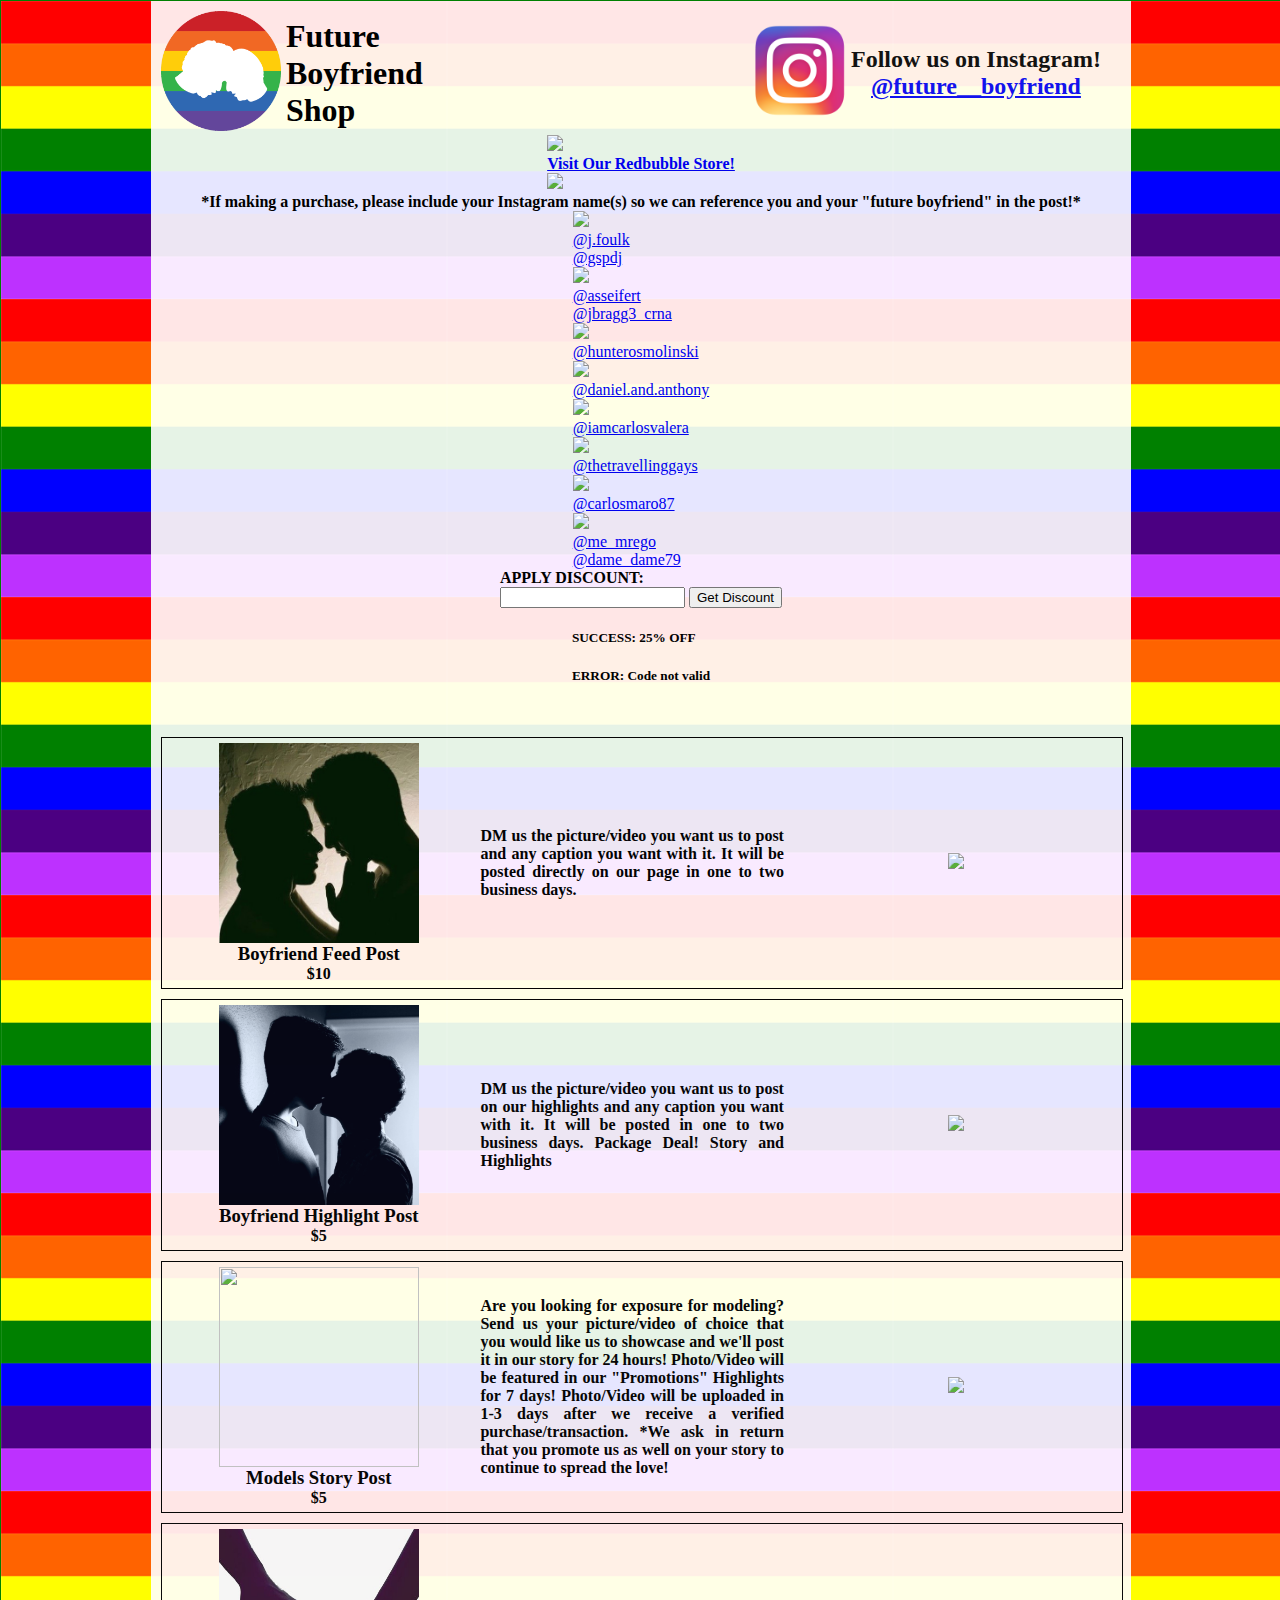
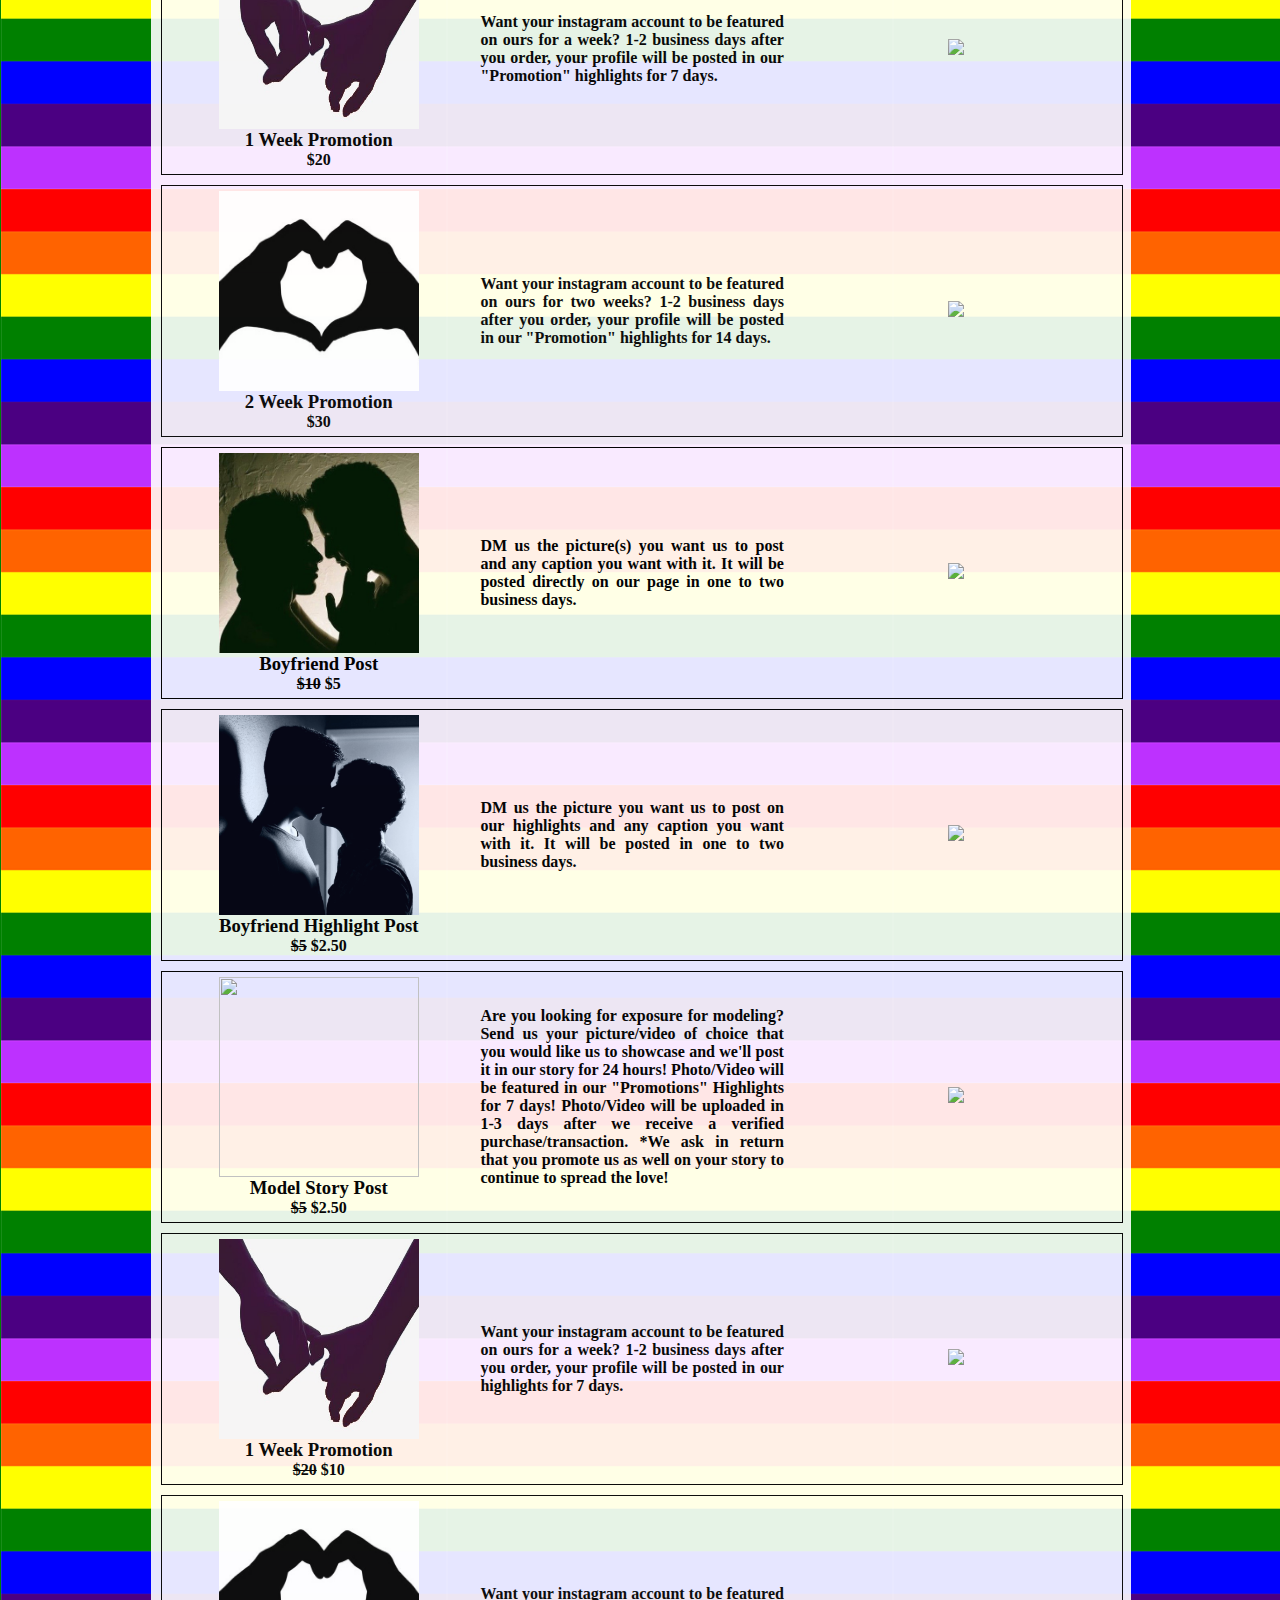
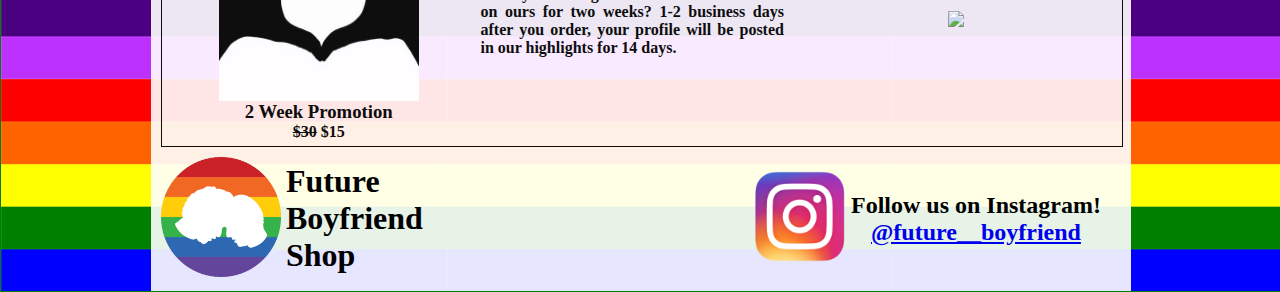
==== commit b93b9b85: "Add files via upload" ====
--- a/safari.html
+++ b/safari.html
@@ -9,7 +9,7 @@
   <script src="js/jquery-3.3.1.min.js"></script>
   <script src="js/slick-1.8.1/slick/slick.min.js"></script>
   <script src="js/script.js"></script>
-  <title>Future Boyfriend Shop</title>
+  <title>Future Boyfriend Shop </title>
 </head>
 <body>
   <div id="main">
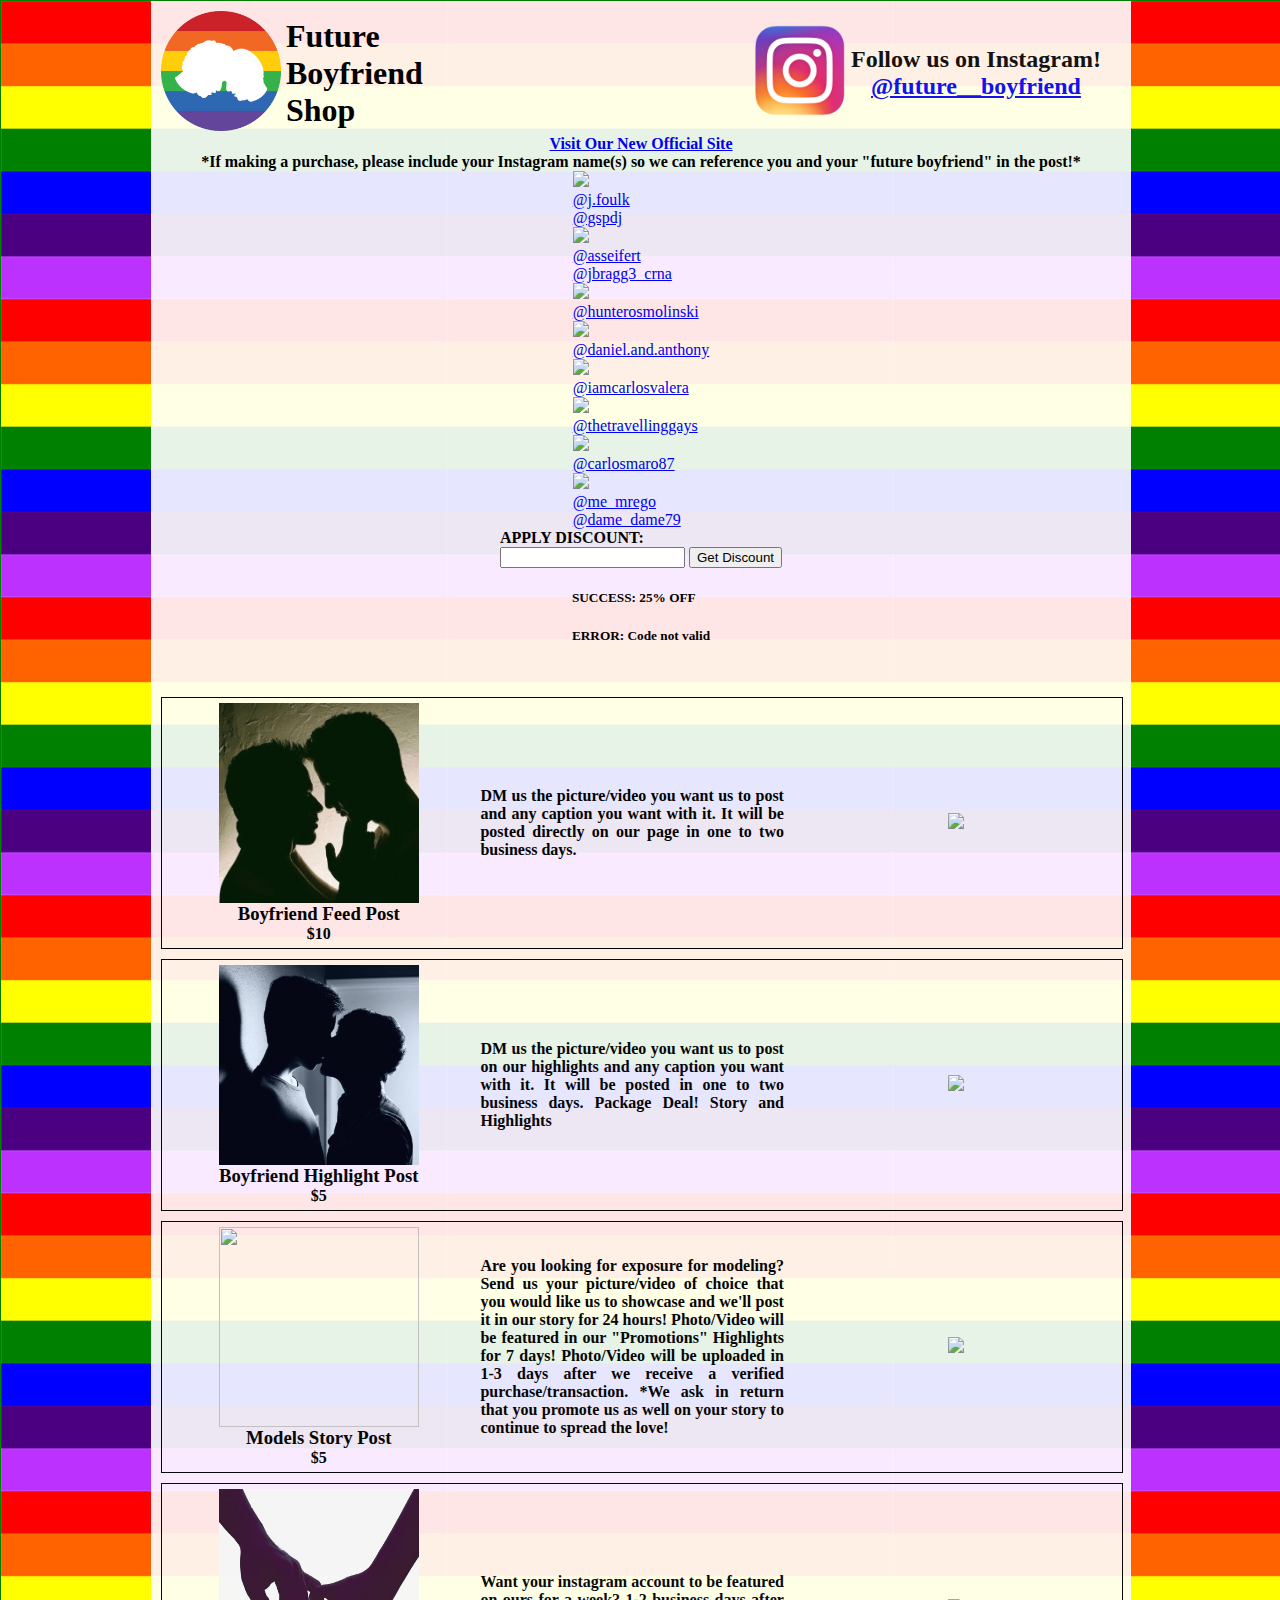
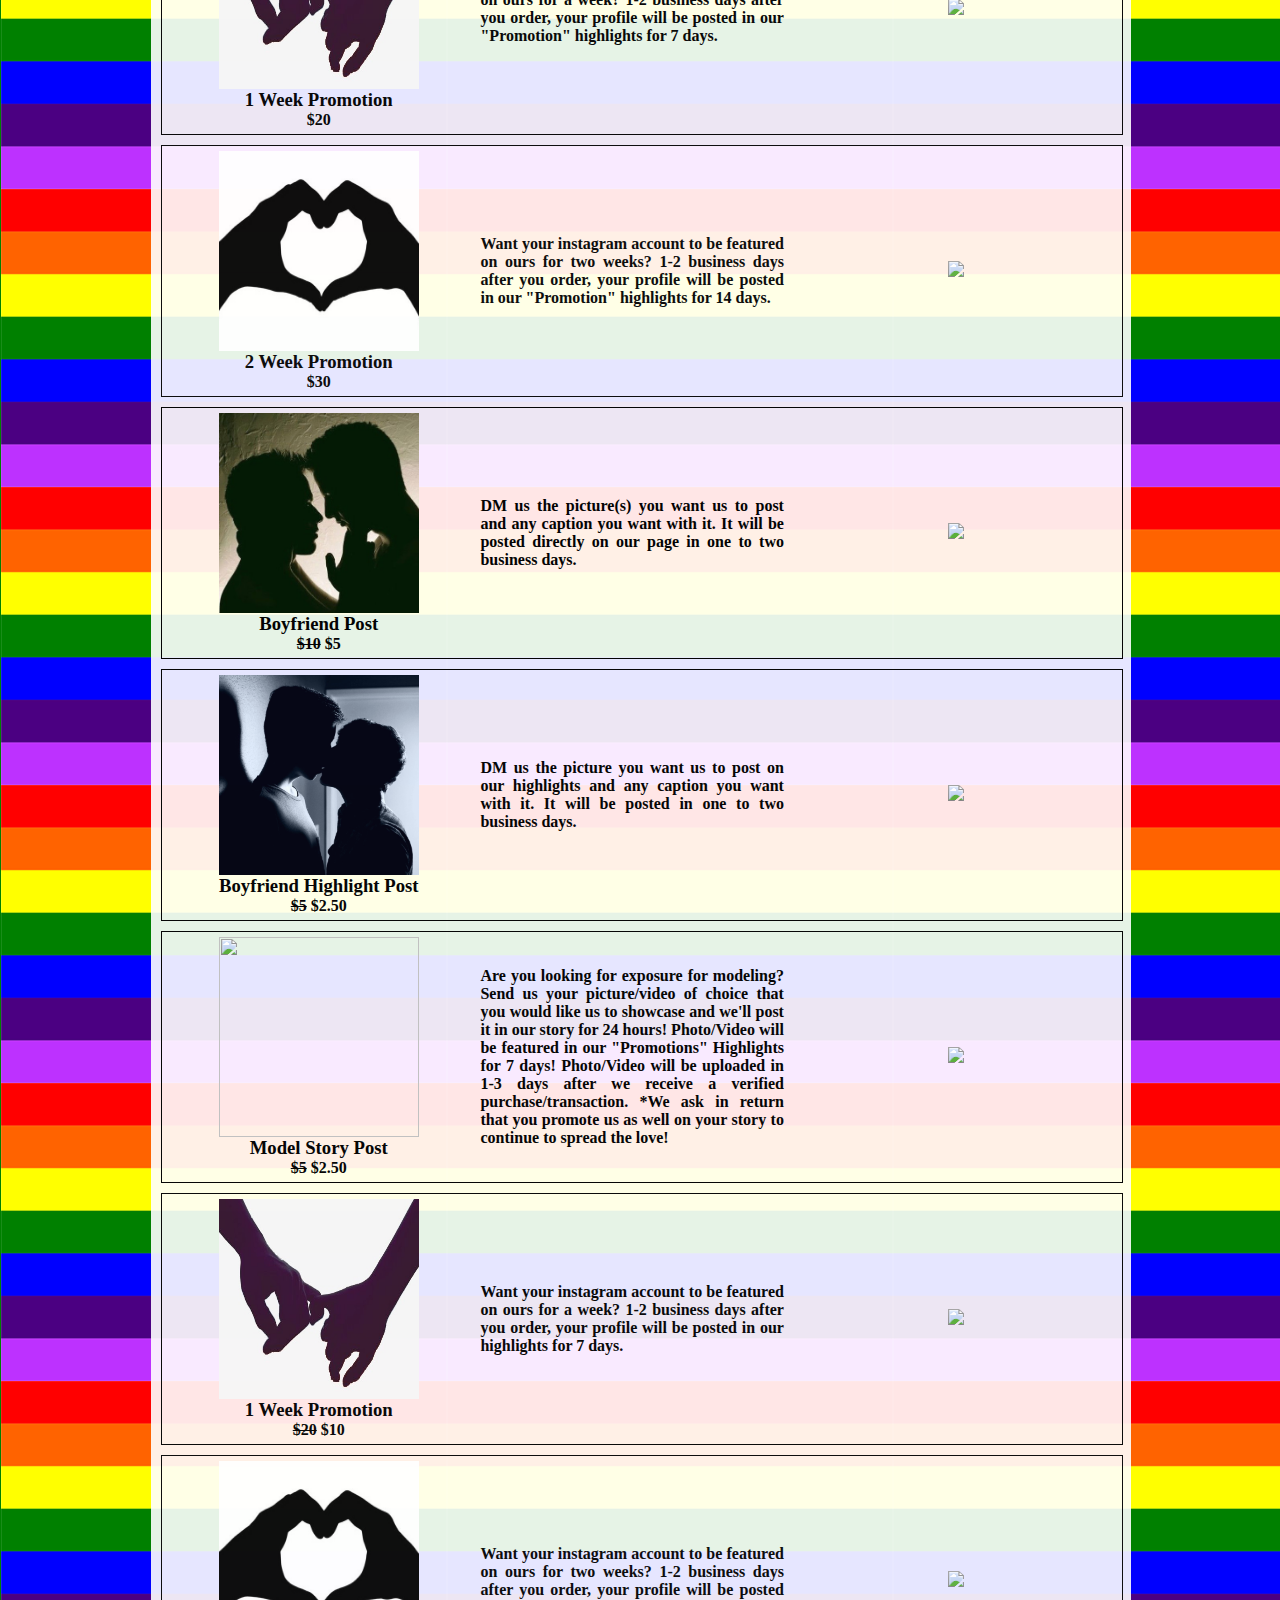
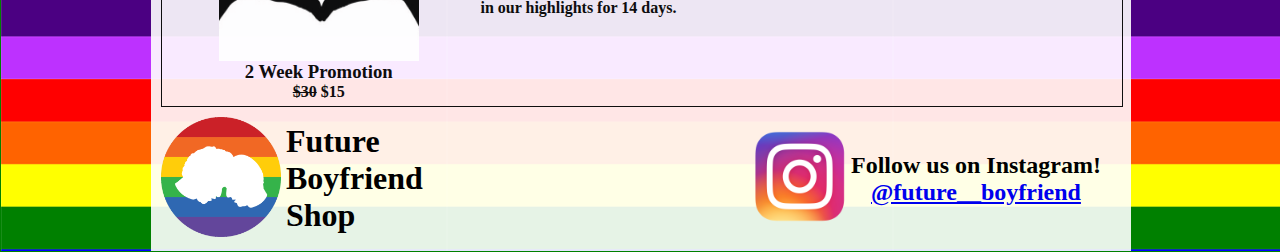
==== commit e0350d5c: "Linked new site" ====
--- a/safari.html
+++ b/safari.html
@@ -36,12 +36,10 @@
         </div>
       </div>
       <div id="redbubble">
-		<a href="https://www.redbubble.com/people/FutureBoyfriend/shop" target="_blank">
-		<img class="redbubbleLogo" src="css/img/redbubble.png">
-		<h4 class="rainbow">Visit Our Redbubble Store!</h4>
-		<img class="redbubbleLogo" src="css/img/redbubble.png">
-		</a>
-	  </div>
+    		<a href="https://www.officialfutureboyfriend.com/" target="_blank">
+    		<h4 class="rainbow">Visit Our New Official Site</h4>
+    		</a>
+  	  </div>
 	  <div id="disclaimer">
 		<h4>*If making a purchase, please include your Instagram name(s) so we can reference you and your "future boyfriend" in the post!*</h4>
 	  </div>
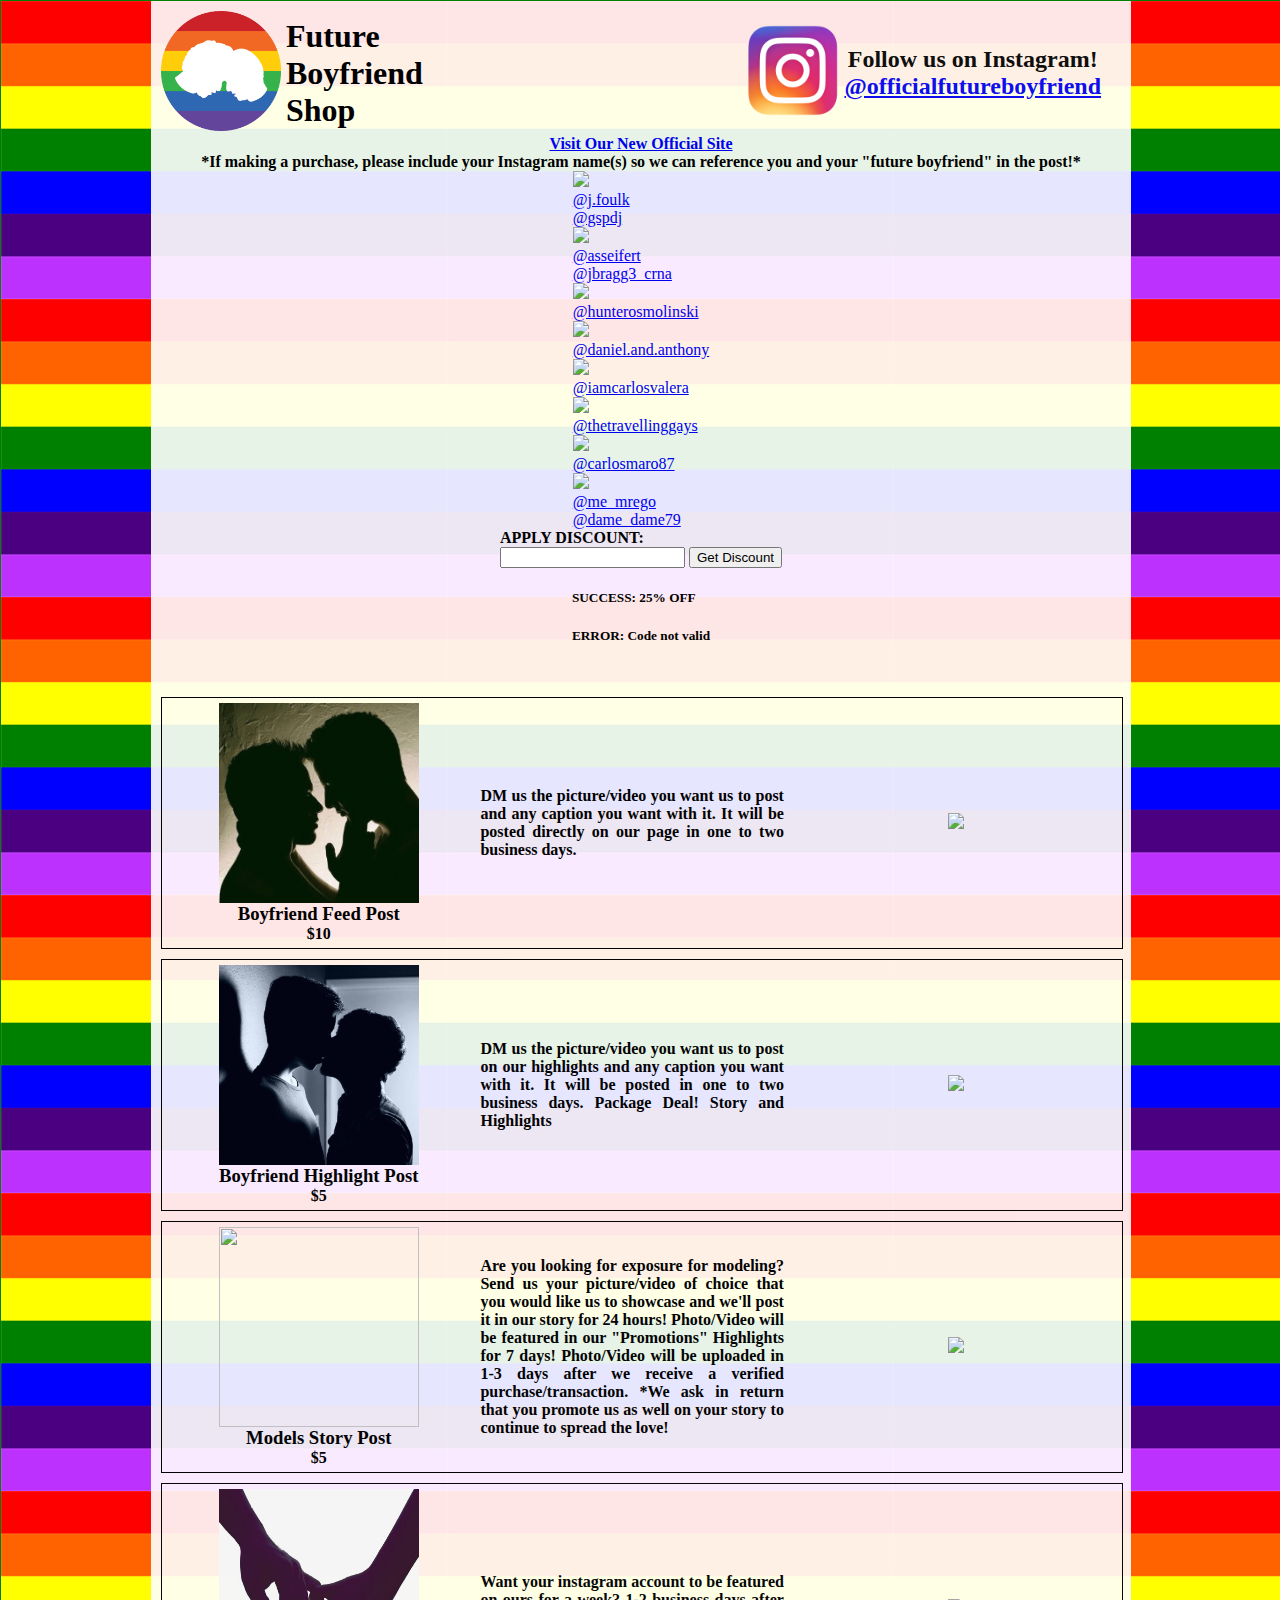
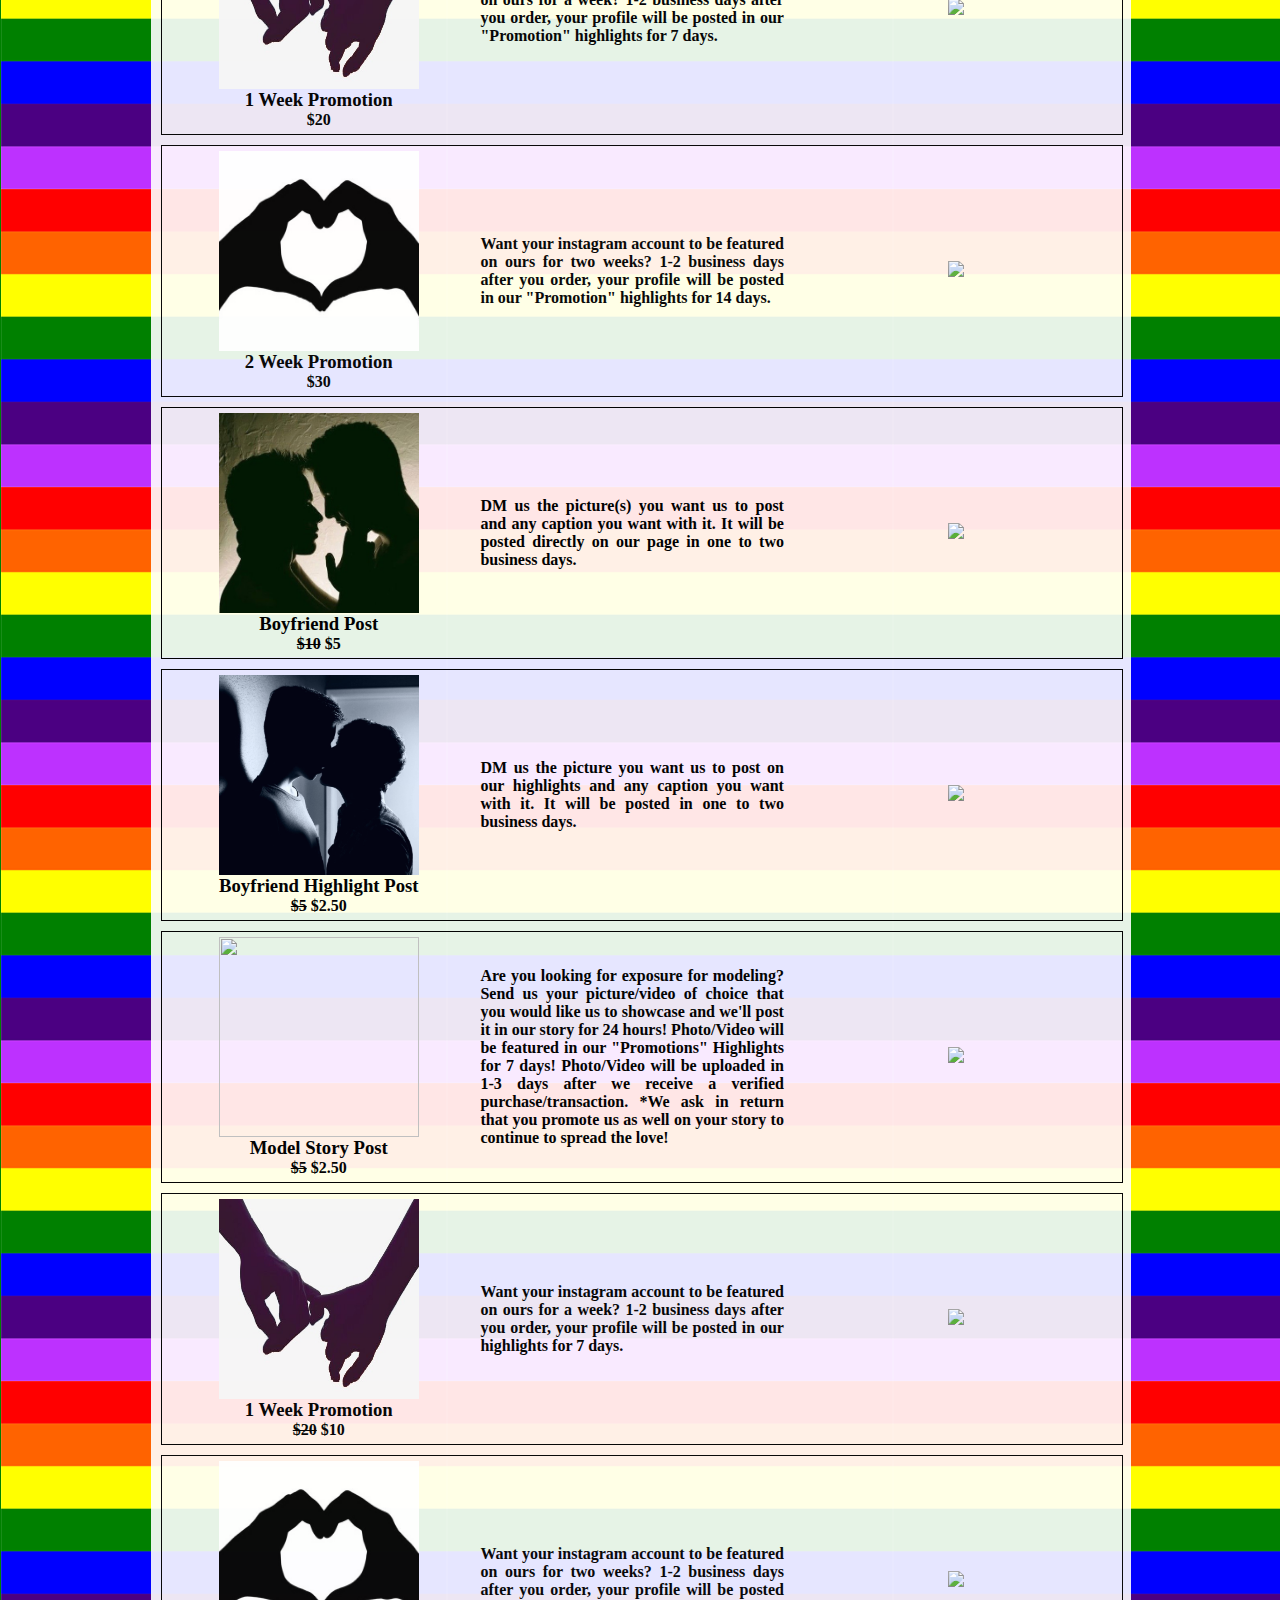
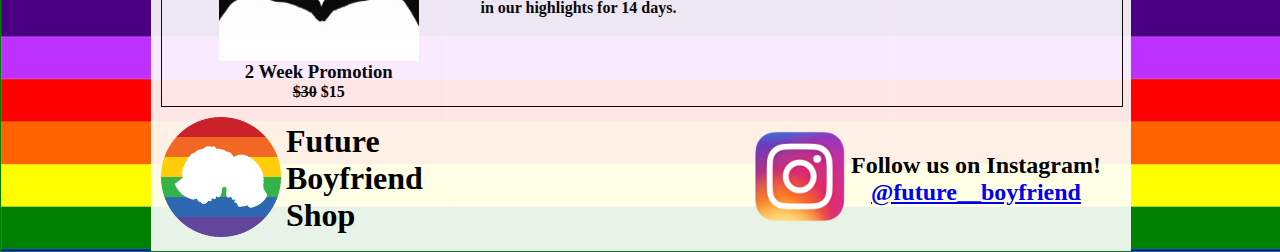
==== commit 1ff3a574: "edited instagram link" ====
--- a/safari.html
+++ b/safari.html
@@ -27,11 +27,11 @@
         </div>
         <div class="insta">
           <div>
-            <a href="https://www.instagram.com/future__boyfriend/" target="_blank"><img id="insta" class="hidden" src="css/img/insta.png"></a>
+            <a href="https://www.instagram.com/officialfutureboyfriend/" target="_blank"><img id="insta" class="hidden" src="css/img/insta.png"></a>
           </div>
           <div>
             <h2 id="follow" class="hidden">Follow us on Instagram!<br>
-              <a href="https://www.instagram.com/future__boyfriend/" target="_blank">@future__boyfriend</a></h2>
+              <a href="https://www.instagram.com/officialfutureboyfriend/" target="_blank">@officialfutureboyfriend</a></h2>
           </div>
         </div>
       </div>
